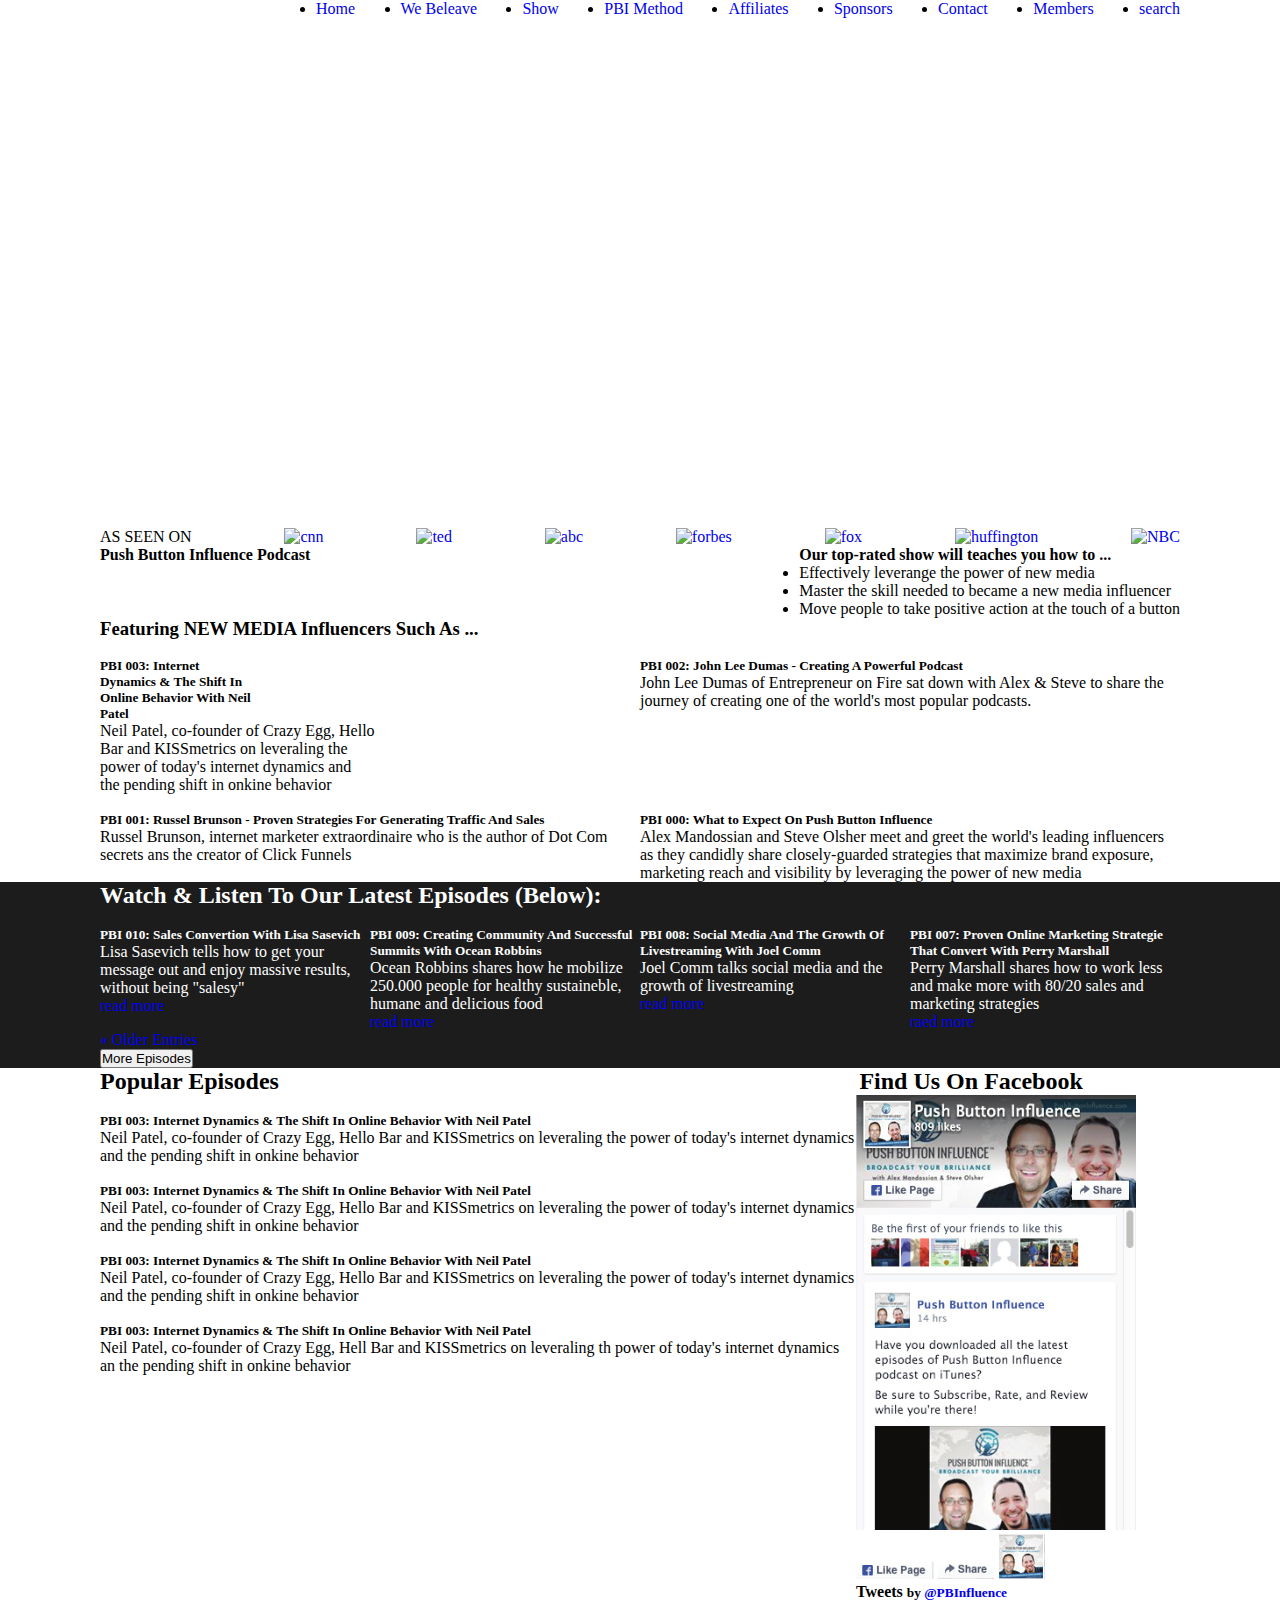
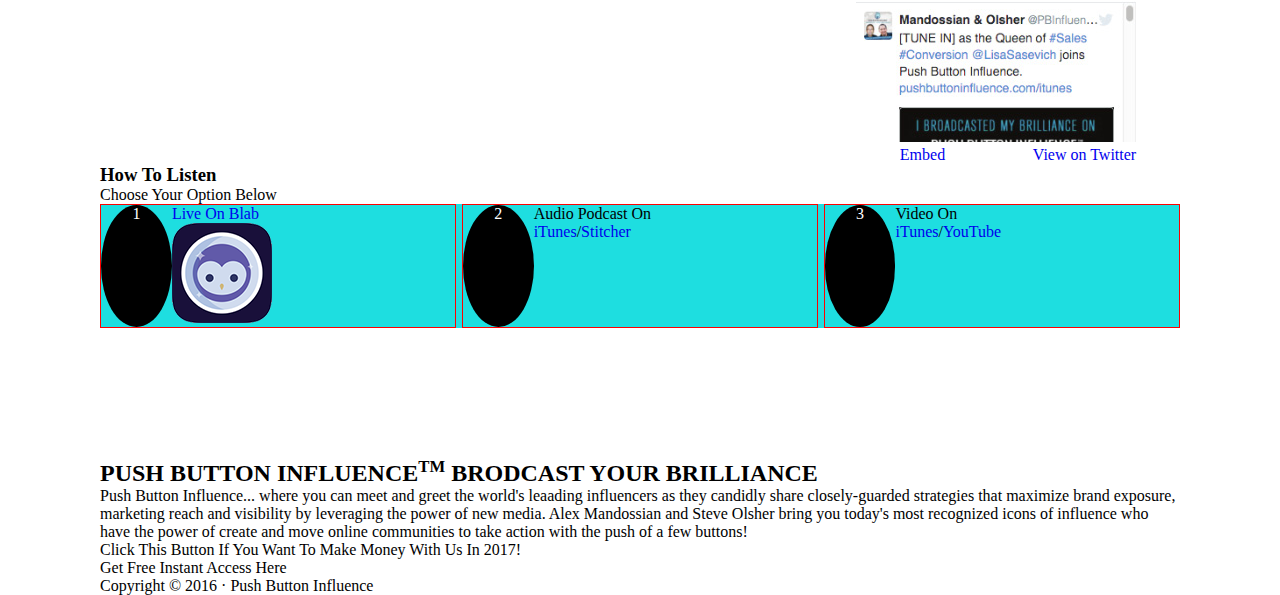
==== index2.html @ 7132d833 "add style" ====
<!DOCTYPE html>
<html lang="en">
<head>
	<meta charset="UTF-8">
	<link rel="stylesheet" href="style2.css">
	<title>Authority Website</title>
</head>
<body>
	<div class="main-wrapper">
		<!-- NAVBAR BEGIN -->
		<nav class="nav-header">
			<div class="nav-fix">
				<div class="container nav-rel">
					<div class="nav-cont">
						<div class="nav-logo">
							<a class="nav-log" href="#">
								<img src="img/png/logo.png" alt="">
							</a>
						</div>
						<ul class="nav-list">
							<li>
								<a href="#">
									Home
								</a>
							</li>
							<li>
								<a href="#">
									We Beleave
								</a>
							</li>
							<li>
								<a href="#">
									Show
								</a>
							</li>
							<li>
								<a href="#">
									PBI Method
								</a>
							</li>
							<li>
								<a href="#">
									Affiliates
								</a>
							</li>
							<li>
								<a href="#">
									Sponsors
								</a>
							</li>
							<li>
								<a href="#">
									Contact
								</a>
							</li>
							<li>
								<a href="#">
									Members
								</a>
							</li>
							<li>
								<a href="#">
									search
								</a>
							</li>
						</ul>
					</div>
				</div>
			</div>
		</nav>
		<!-- NAVBAR END -->


		<!-- HEADER BEGIN -->
		<header>
			

			<!-- MAIN HEADER Begin -->
			
			<section class="header-main">
				<div class="banner">
					<div class="container">
						<div class="header jumbo">
							<h2>
								Get Your Head Start Here!
							</h2>
							<p>
								Download Your 2016 NEW MEDIA INFLUENCER <br>
								Glossary of Terms at $0 (It will sell for $47!)
							</p>
							<span class="header-button">
								<a href="#" class="header-button-link">
									<span class="head-butt">
										Get Free Instant Access Here
									</span>
								</a>
							</span>
						</div>
					</div>
				</div>
			</section>
			<!-- MAIN HEADER END -->
			
		</header>
		<!-- HEADER End -->

		<!-- MAIN BEGIN -->

		<!-- CREDIBILITY Begin -->
		<section class="credibility">
			<div class="container">
				<ul class="cred-list">
					<li>
						AS SEEN ON
					</li>
					<li>
						<a href="#">
							<img src="img/png/cnn.png" alt="cnn">
						</a>
					</li>
					<li>
						<a href="#">
							<img src="img/png/TED.png" alt="ted">
						</a>
					</li>
					<li>
						<a href="#">
							<img src="img/png/ABC.png" alt="abc">
						</a>
					</li>
					<li>
						<a href="#">
							<img src="img/png/forbes.png" alt="forbes">
						</a>
					</li>
					<li>
						<a href="#">
							<img src="img/png/fox.png" alt="fox">
						</a>
					</li>
					<li>
						<a href="#">
							<img src="img/png/huffington.png" alt="huffington">
						</a>
					</li>
					<li>
						<a href="#">
							<img src="img/png/nbc.png" alt="NBC">
						</a>
					</li>
				</ul>
			</div>
		</section>

		<!-- CREDIBILITY END -->

		<!-- SUBSCRIBE BEGIN -->

		<section class="subscribe">
			<div class="container">
				<div class="subscribe-half">
					<h4>
						Push Button Influence Podcast
					</h4>
					<div class="subscribe-media">
						<div class="subscribe-itunes">					
							<a href="#"><img src="img/itunes.jpg" alt=""></a>
						</div>
						<div class="subscribe-stitcher">
							<a href="#"><img src="img/andriod-1.jpg" alt=""></a>
						</div>
					</div>
				</div>
				<div class="subscribe-means">
					<h4>
						Our top-rated show will teaches you how to ...
					</h4>
					<ul>
						<li>Effectively leverange the power of new media</li>
						<li>Master the skill needed to became a new media influencer</li>
						<li>Move people to take positive action at the touch of a button</li>
					</ul>
				</div>
			</div>	
		</section>

		<!-- SUBSCRIBE BEGIN -->
		
		<!-- Featured Guests BEGIN -->
		<section class="guest">
			<div class="container">
				<h3>
					Featuring NEW MEDIA Influencers Such As ...
				</h3>
				<div class="guest-row">
					<article class="feature-info">
						<div class="photo">
							<img src="img/png/NeilPatel003_232x162.png" alt="">
						</div>
						<div class="feature-about">
							<h5 class="feature-title">
								PBI 003: Internet <br>
								Dynamics &#38; The Shift In <br>
								Online Behavior With Neil <br>
								Patel
							</h5>
							<p>
								Neil Patel, co-founder of Crazy Egg, Hello<br>
								Bar and KISSmetrics on leveraling the<br>
								power of today's internet dynamics and<br>
								the pending shift in onkine behavior
							</p>
						</div>
					</article>
					<article class="feature-info">
						<div class="photo">
							<img src="img/png/johnleedumas_232x162.png" alt="">
						</div>
						<div class="feature-about">
							<h5 class="feature-title">
								PBI 002: John Lee Dumas - Creating A Powerful Podcast
							</h5>
							<p>
								John Lee Dumas of Entrepreneur on Fire sat down with Alex &#38; Steve to share the journey of creating one of the world's most popular podcasts.
							</p>
						</div>
					</article>
					<article class="feature-info">
						<div class="photo">
							<img src="img/png/RussellBrunson_232x162.png" alt="">
						</div>
						<div class="feature-about">
							<h5 class="feature-title">
								PBI 001: Russel Brunson - Proven Strategies For Generating Traffic And Sales
							</h5>
							<p>
								Russel Brunson, internet marketer extraordinaire who is the author of Dot Com secrets ans the creator of Click Funnels
							</p>
						</div>
					</article>
					<article class="feature-info">
						<div class="photo">
							<img src="img/png/guest_000.png" alt="">
						</div>
						<div class="feature-about">
							<h5 class="feature-title">
								PBI 000: What to Expect On Push Button Influence
							</h5>
							<p>
								Alex Mandossian and Steve Olsher meet and greet the world's leading influencers as they candidly share closely-guarded strategies that maximize brand exposure, marketing reach and visibility by leveraging the power of new media
							</p>
						</div>
					</article>
				</div>
			</div>
		</section>
		<!-- Featured Guests END -->

		<!-- Latest Episodes BEGIN -->
		<section class="episodes">
			<div class="container">
				<h2 class="episodes-main">
					Watch &#38; Listen To Our Latest Episodes (Below):
				</h2>
				<div class="episodes-wrapper">
					<div class="episodes-about">
						<div class="episodes-photo">
							<img src="img/lisasasevich_232x162.png" alt="">
						</div>
						<h5 class="episodes-title">
							PBI 010: Sales Convertion With Lisa Sasevich
						</h5>
						<p>
							Lisa Sasevich tells how to get your message out and enjoy massive results, without being "salesy"<br>
							<span><a href="#">read more</a></span>
						</p>
					</div>
					<div class="episodes-about">
						<div class="episodes-photo">
							<img src="img/oceanrobbins_232x162.png" alt="">
						</div>
						<h5 class="episodes-title">
							PBI 009: Creating Community And Successful Summits With Ocean Robbins
						</h5>
						<p>
							Ocean Robbins shares how he mobilize 250.000 people for healthy sustaineble, humane and delicious food<br>
							<span>
								<a href="#">read more</a>
							</span>
						</p>
					</div>
					<div class="episodes-about">
						<div class="episodes-photo">
							<img src="img/joelcomm_232x162.png" alt="">
						</div>
						<h5 class="episodes-title">
							PBI 008: Social Media And The Growth Of Livestreaming With Joel Comm
						</h5>
						<p>
							Joel Comm talks social media and the growth of livestreaming<br>
							<span>
								<a href="#">read more</a>
							</span>
						</p>
					</div>
					<div class="episodes-about">
						<div class="episodes-photo">
							<img src="img/perrymarshall-1.jpg" alt="">
						</div>
						<h5 class="episodes-title">
							PBI 007: Proven Online Marketing Strategie That Convert With Perry Marshall
						</h5>
						<p>
							Perry Marshall shares how to work less and make more with 80/20 sales and marketing strategies<br>
							<span>
								<a href="#">raed more</a>
							</span>
						</p>
					</div>
				</div>
				<div class="episodes-old">
					<a href="#">&laquo; Older Entries</a>
				</div>
				<div class="episodes-button">
					<button class="episodes-btn">More Episodes</button>
				</div>
			</div>
		</section>
		<!-- Latest Episodes END -->

		<!-- Popular Episodes BEGIN -->
		<section class="popular">
			<div class="container">
				<header class="popular-header">
					<h2>
						Popular Episodes
					</h2>
					<h2>
						Find Us On Facebook
					</h2>	
				</header>
				<div class="popular-wrapper">
					<div class="popular-info">
						<article class="popular-art">
							<img class="popular-photo" src="img/png/RussellBrunson_232x162.png" alt="">
							<div class="popular-about">
								<h5 class="popular-title">
									PBI 003: Internet Dynamics &#38; The Shift In Online Behavior With Neil Patel
								</h5>
								<p>
									Neil Patel, co-founder of Crazy Egg, Hello Bar and KISSmetrics on leveraling the power of today's internet dynamics and the pending shift in onkine behavior
								</p>
							</div>
						</article>
						<article>
							<img class="popular-photo" src="img/png/johnleedumas_232x162.png" alt="">
							<div class="popular-about">
								<h5 class="popular-title">
									PBI 003: Internet  Dynamics &#38; The Shift In  Online Behavior With Neil  Patel
								</h5>
								<p>
									Neil Patel, co-founder of Crazy Egg, Hello Bar and KISSmetrics on leveraling the power of today's internet dynamics and the pending shift in onkine behavior
								</p>
							</div>
						</article>
						<article>
							<img class="popular-photo" src="img/png/NeilPatel003_232x162.png" alt="">
							<div class="popular-about">
								<h5 class="popular-title">
									PBI 003: Internet  Dynamics &#38; The Shift In  Online Behavior With Neil  Patel
								</h5>
								<p>
									Neil Patel, co-founder of Crazy Egg, Hello Bar and KISSmetrics on leveraling the power of today's internet dynamics and the pending shift in onkine behavior
								</p>
							</div>
						</article>
						<article>
							<img class="popular-photo" src="img/png/guest_000.png" alt="">
							<div class="popular-about">
								<h5 class="popular-title">
									PBI 003: Internet	Dynamics &#38; The Shift In	Online Behavior With Neil	Patel
								</h5>
								<p>
									Neil Patel, co-founder of Crazy Egg, Hell	Bar and KISSmetrics on leveraling th	power of today's internet dynamics an	the pending shift in onkine behavior
								</p>
							</div>
						</article>
					</div>
					<div class="popular-social">
						<div class="social-facebook">

							<img src="img/social-fb.jpg" alt="us on facebook">
							<a id="like" href="#">
								<img src="img/social-like-fb.jpg" alt="like us on fb">
							</a>
							<a id="share" href="#">
								<img src="img/social-share-fb.jpg" alt="share on fb">
							</a>
							<a id="us" href="#">
								<img src="img/social-us-fb.jpg" alt="contact us on fb">
							</a>
						</div>
						<div class="social-twitter">
							<h4>
								Tweets <small>by <a href="#">&#64;PBInfluence</a></small>
							</h4>
							<img src="img/social-twt.jpg" alt="">
						</div>
						<div class="popular-footer">
							<div class="footer-left">
								<a href="#">Embed</a>
							</div>
							<div class="footer-right">
								<a href="#">View on Twitter</a>
							</div>
						</div>
					</div>
				</div>
			</div>
		</section>
		<!-- Popular Episodes END -->

		<!-- Consume Section BEGIN -->
		<section class="consume">
			<div class="container">
				<div class="consume-header">
					<h3>
						How To Listen
					</h3>
					<p>
						Choose Your Option Below
					</p>
				</div>
				<div class="consume-wrapper">
					<div class="consume-widget">
						<div class="consume-number">
							1
						</div>
						<div class="consume-media">
							<a href="#">
								<p>
									Live On Blab
								</p>
								<div class="consume-link">
									<img src="img/png/blab-icon.png" alt="">
								</div>
							</a>
						</div>
					</div>
					<div class="consume-widget">
						<div class="consume-number">
							2
						</div>
						<div class="consume-media">
							<p>
								Audio Podcast On<br>
								<a href="#">iTunes</a>/<a href="#">Stitcher</a>
							</p>
							<div class="consume-link">
								
							</div>
						</div>
					</div>
					<div class="consume-widget">
						<div class="consume-number">
							3
						</div>
						<div class="consume-media">
							<p>
								Video On<br>
								<a href="#">iTunes</a>/<a href="#">YouTube</a>
							</p>
							<div class="consume-link">
								
							</div>
						</div>
					</div>
				</div>
			</div>
		</section>

		<!-- Consume Section END -->

		<!-- Epilogue Footer Begin -->
		<footer class="footer-main">
			<div class="container footer-container">
				<div class="row footer-row">
					<div class="footer-wrap">
						<div class="footer-icon">
							
						</div>
						<h2 class="footer-logo">
							PUSH BUTTON INFLUENCE<sup><small>TM</small></sup>
							BRODCAST YOUR BRILLIANCE
						</h2>
						<p>
							Push Button Influence... where you can meet and greet the world's leaading influencers as they candidly share closely-guarded strategies that maximize brand exposure, marketing reach and visibility by leveraging the power of new media. Alex Mandossian and Steve Olsher bring you today's most recognized icons of influence who have the power of create and move online communities to take action with the push of a few buttons!
						</p>
					</div>
					<div class="footer-wrap">
						<p>
							Click This Button If You Want To Make Money With Us In 2017!
						</p>
						<div class="footer-btn">
							Get Free Instant Access Here
						</div>
					</div>
				</div>


				<!-- Legalese BEGIN -->

				<div class="legalese">
					<p>
						Copyright &copy; 2016 &middot; Push Button Influence
					</p>
				</div>

				<!-- Legalese BEGIN -->
			</div>
		</footer>
		<!-- Epilogue Footer END -->

		<!-- MAIN END -->

		<!-- FOOTER BEGIN -->

		<!-- FOOTER BEGIN -->

	</div>
	
</body>
</html>
---- style2.css ----
/*   "Open Sans", Arial, sans-serif;  */

*{
	margin: 0;
	padding: 0;
	box-sizing: border-box;
}
body{
	background-color: #fff;
}
a{
	text-decoration: none;
}

.nav-logo img{
	height: 85px;
}
.nav-cont{
	list-style: none;
	display: flex;
	flex-wrap: wrap;
	justify-content: space-between;
}
.nav-list{
	width: 80%;
	display: flex;
	flex-wrap: wrap;
	justify-content: space-between;
}

.container{
	max-width: 1080px;
	margin: 0 auto;
}
.banner{
	height: 510px;
	background: url(img/banner-3-1.jpg) no-repeat;
	background-size: cover;
	color: #fff;
}
.header-button-link{
	color: #fff;
	text-decoration: none;
}



.cred-list{
	list-style: none;
	display: flex;
	flex-wrap: wrap;
	justify-content: space-between;
}




.subscribe .container{
	display: flex;
	flex-wrap: wrap;
	justify-content: space-between;
}

.subscribe-half{
	width: 50%;
}
.subscribe-media{
	display: flex;
	flex-wrap: wrap;
	justify-content: space-around;
}

.guest-row{
	display: flex;
	flex-wrap: wrap;
}
section .feature-info{
	width: 50%;
}

.episodes{
	background-color: #1c1c1c;
	color: #fff;
}

.episodes-wrapper{
	display: flex;
	flex-wrap: wrap;
}
.episodes-about{
	width: 25%;
}





.popular-header{
	display: flex;
	flex-wrap: wrap;
	justify-content: space-between;
	width: 91%;
}
.popular-wrapper{
	display: flex;
	flex-wrap: wrap;
	justify-content: space-between;
}
.popular-info{
	width: 70%;
}
.popular-social{
	width: 30%;
}
.popular-footer{
	display: flex;
	flex-wrap: wrap;
	justify-content: space-around;
}



.consume{
	height: 290px;
}
.consume-wrapper{
	background-color: #1EDEE0;
	display: flex;
	flex-wrap: wrap;
	justify-content: space-between;
}
.consume-widget{
	border: 1px solid red;
	width: 33%;
	display: flex;
	flex-wrap: wrap;
}
.consume-number{
	width: 20%;
	border-radius: 50%;
	background-color: #000;
	text-align: center;
	color: #fff;
}
.consume-media{
	width: 80%;
}
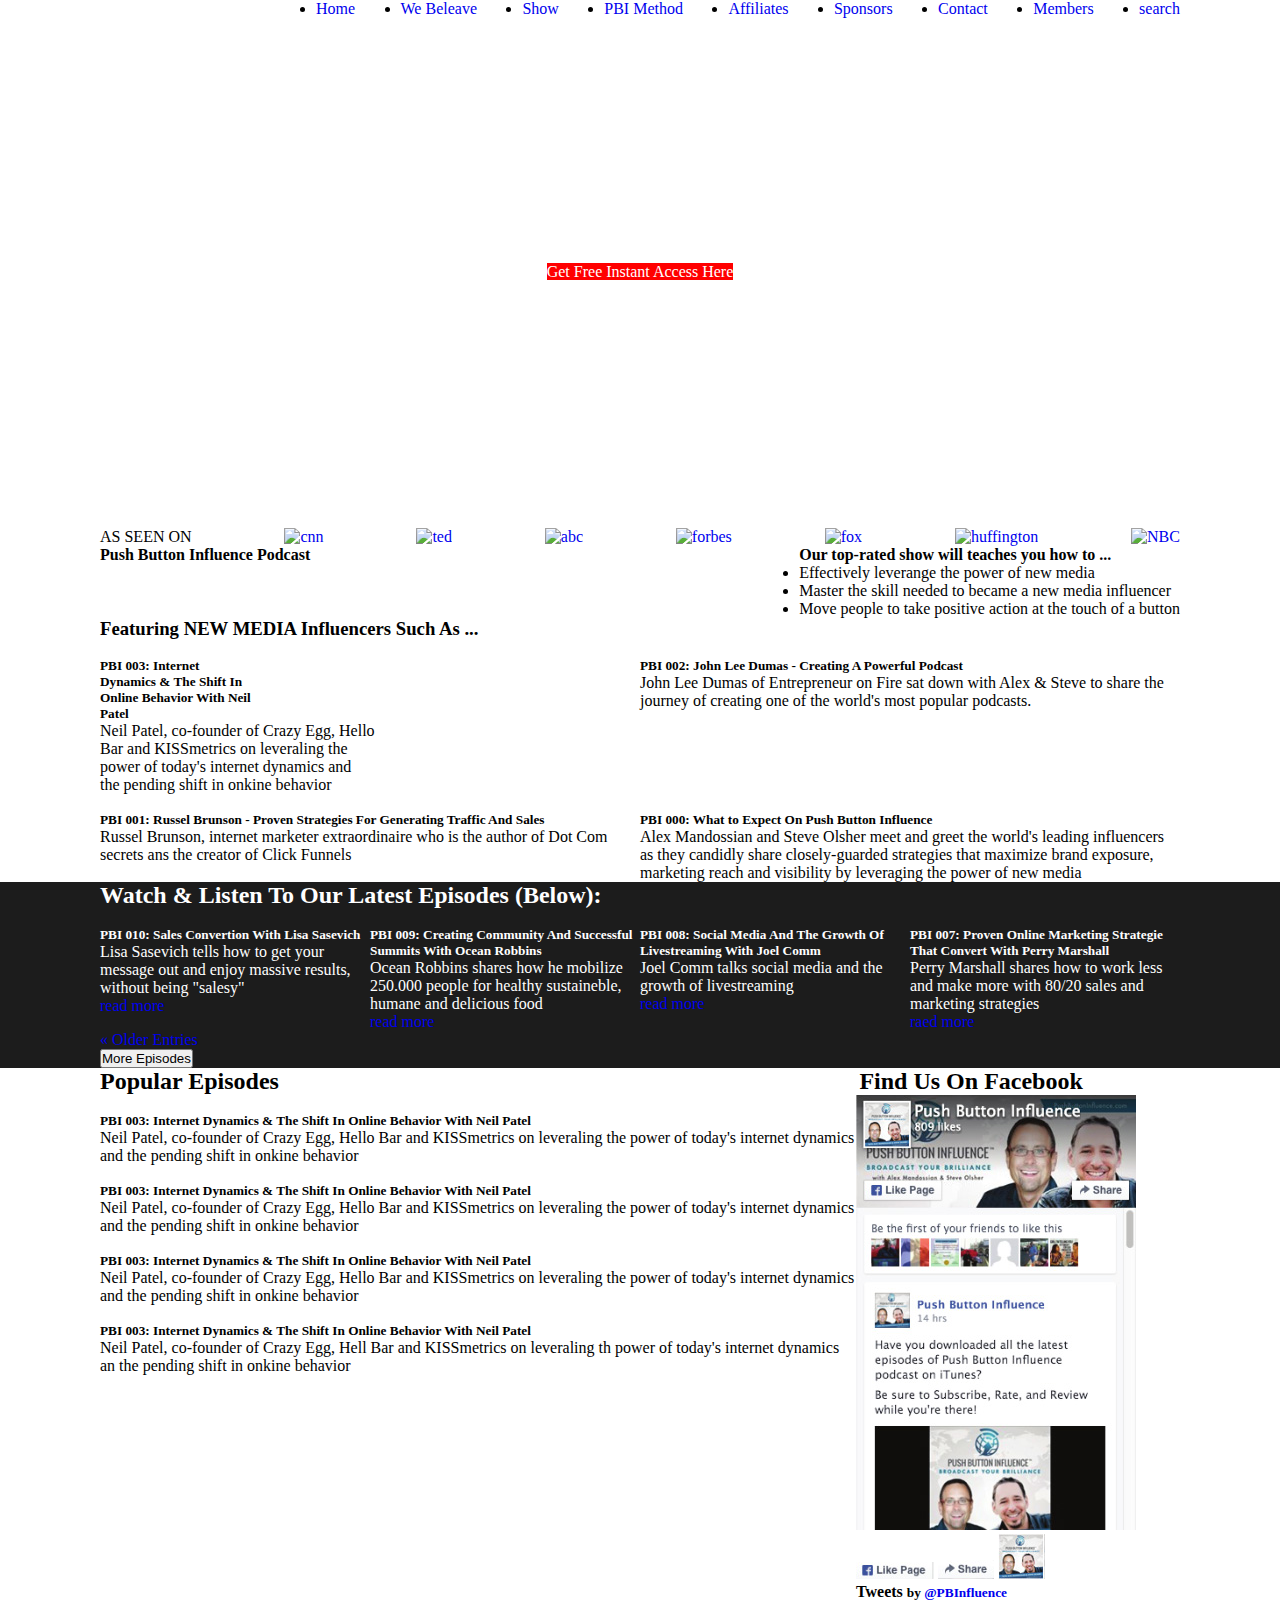
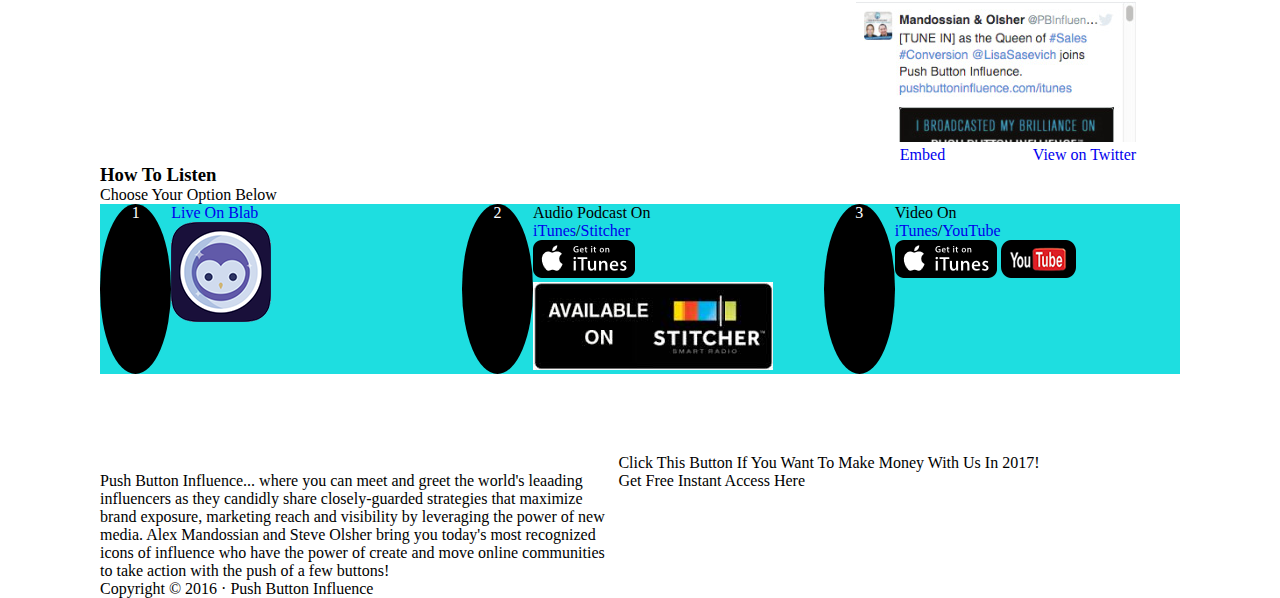
==== commit 2aca03e8: "add styles" ====
--- a/index2.html
+++ b/index2.html
@@ -80,7 +80,7 @@
 			<section class="header-main">
 				<div class="banner">
 					<div class="container">
-						<div class="header jumbo">
+						<div class="header-jumbo">
 							<h2>
 								Get Your Head Start Here!
 							</h2>
@@ -442,7 +442,7 @@
 									Live On Blab
 								</p>
 								<div class="consume-link">
-									<img src="img/png/blab-icon.png" alt="">
+									<img src="img/png/blab-icon.png" alt="blab">
 								</div>
 							</a>
 						</div>
@@ -457,7 +457,8 @@
 								<a href="#">iTunes</a>/<a href="#">Stitcher</a>
 							</p>
 							<div class="consume-link">
-								
+								<img src="img/png/itunes (1).png" alt="itunes">
+								<img src="img/png/stitcher.jpg" alt="stitcher">
 							</div>
 						</div>
 					</div>
@@ -471,7 +472,8 @@
 								<a href="#">iTunes</a>/<a href="#">YouTube</a>
 							</p>
 							<div class="consume-link">
-								
+								<img src="img/png/itunes (1).png" alt="itunes">
+								<img src="img/png/youtube1.png" alt="youtube">
 							</div>
 						</div>
 					</div>
@@ -484,15 +486,11 @@
 		<!-- Epilogue Footer Begin -->
 		<footer class="footer-main">
 			<div class="container footer-container">
-				<div class="row footer-row">
+				<div class="footer-row">
 					<div class="footer-wrap">
 						<div class="footer-icon">
-							
-						</div>
-						<h2 class="footer-logo">
-							PUSH BUTTON INFLUENCE<sup><small>TM</small></sup>
-							BRODCAST YOUR BRILLIANCE
-						</h2>
+							<img src="img/png/logo.png" alt="">							
+						</div>
 						<p>
 							Push Button Influence... where you can meet and greet the world's leaading influencers as they candidly share closely-guarded strategies that maximize brand exposure, marketing reach and visibility by leveraging the power of new media. Alex Mandossian and Steve Olsher bring you today's most recognized icons of influence who have the power of create and move online communities to take action with the push of a few buttons!
 						</p>
--- a/style2.css
+++ b/style2.css
@@ -42,6 +42,22 @@
 	color: #fff;
 	text-decoration: none;
 }
+.banner{
+	text-align: center;
+}
+.header-jumbo{
+	padding-top: 150px;
+}
+.header-jumbo h2{
+	  font-weight: 300;
+    font-size: 46px;
+}
+
+.header-jumbo p{
+	  font-size: 18px;
+    font-weight: 400;
+}
+
 
 
 
@@ -51,7 +67,9 @@
 	flex-wrap: wrap;
 	justify-content: space-between;
 }
-
+.header-jumbo a{
+	background-color: red;
+}
 
 
 
@@ -130,7 +148,6 @@
 	justify-content: space-between;
 }
 .consume-widget{
-	border: 1px solid red;
 	width: 33%;
 	display: flex;
 	flex-wrap: wrap;
@@ -144,4 +161,25 @@
 }
 .consume-media{
 	width: 80%;
+}
+
+
+
+
+
+
+
+
+
+.footer-row{
+	display: flex;
+	flex-wrap: wrap;
+}
+.footer-wrap{
+	width: 48%;
+}
+
+.footer-row img{
+	padding: 5px 10px;
+	width: 100%;
 }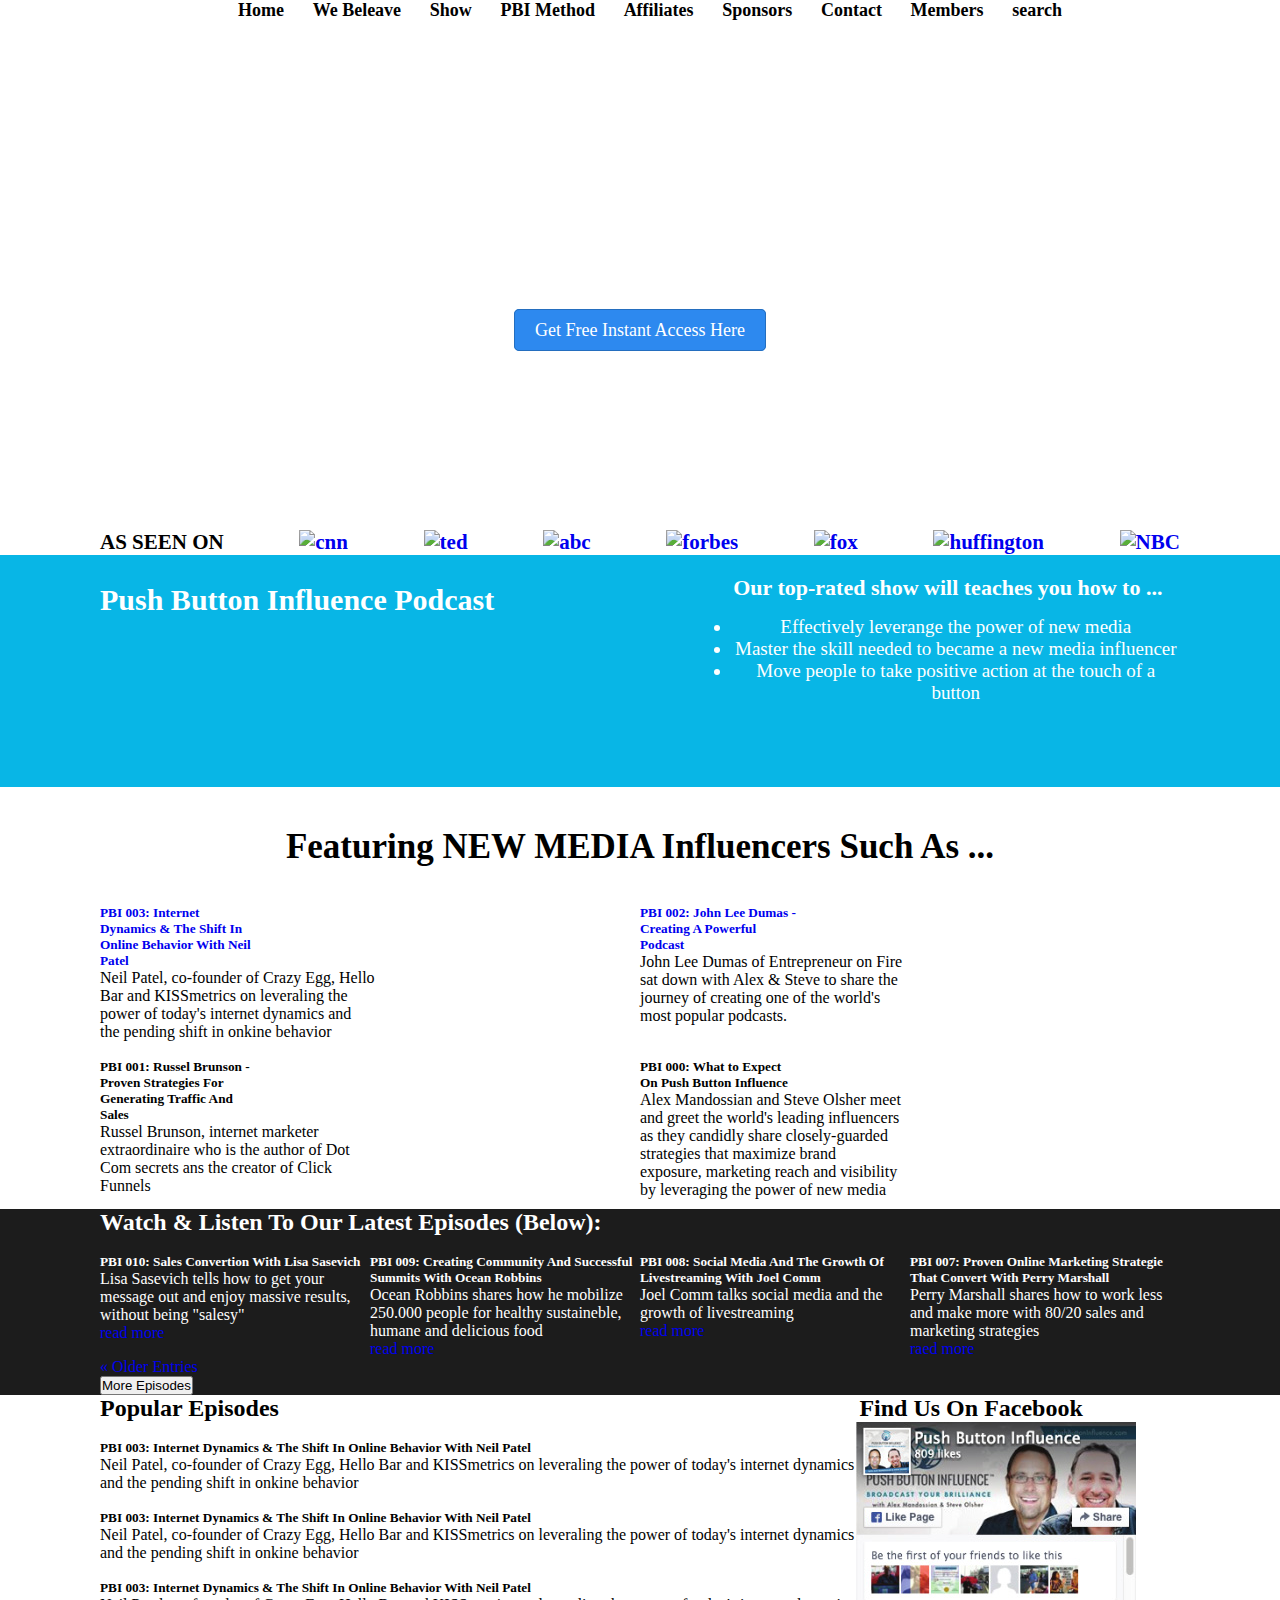
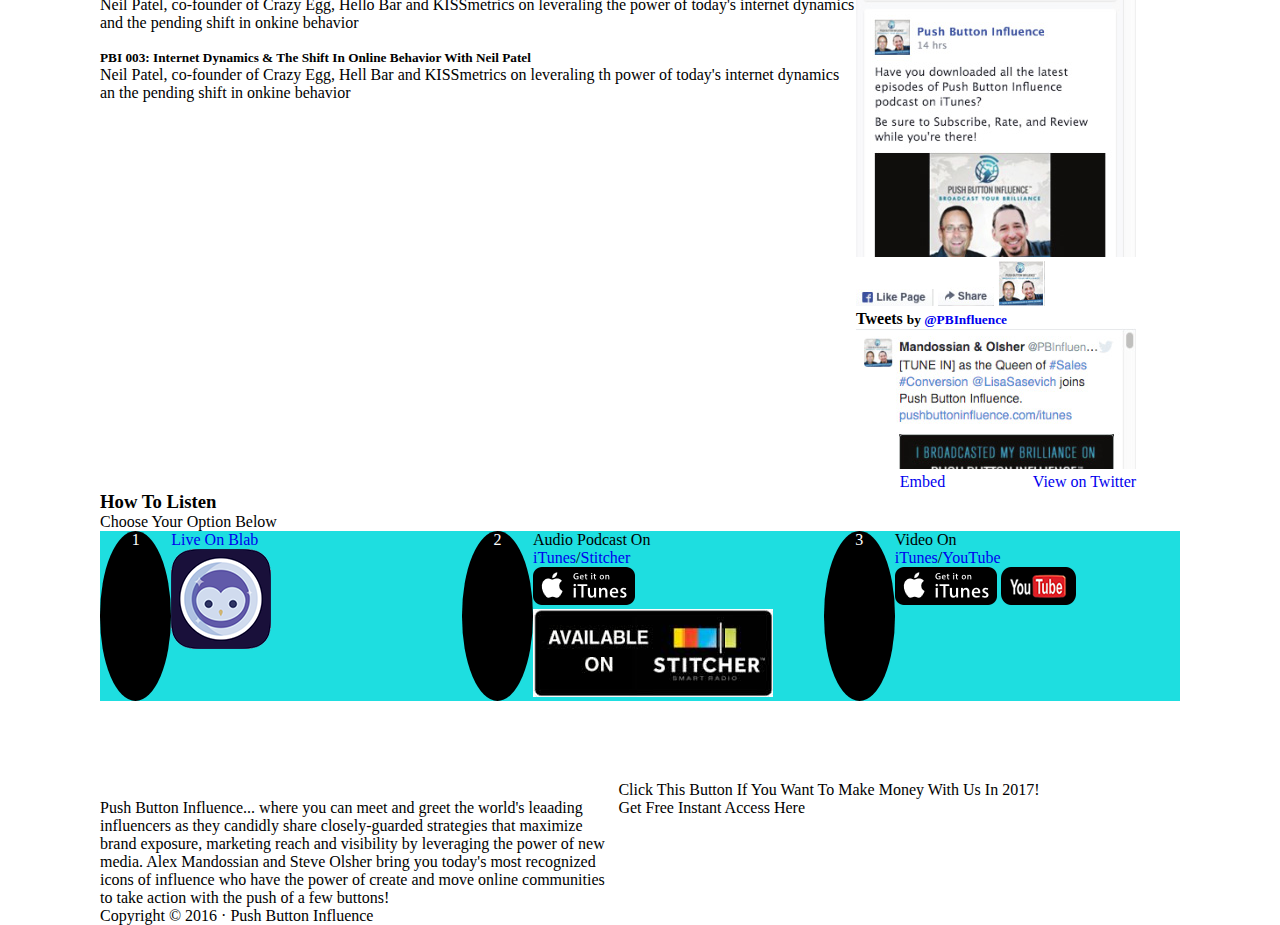
==== commit a38c5819: "add styles" ====
--- a/index2.html
+++ b/index2.html
@@ -159,7 +159,7 @@
 		<section class="subscribe">
 			<div class="container">
 				<div class="subscribe-half">
-					<h4>
+					<h4 class="">
 						Push Button Influence Podcast
 					</h4>
 					<div class="subscribe-media">
@@ -199,10 +199,10 @@
 						</div>
 						<div class="feature-about">
 							<h5 class="feature-title">
-								PBI 003: Internet <br>
-								Dynamics &#38; The Shift In <br>
-								Online Behavior With Neil <br>
-								Patel
+								<a href="#">PBI 003: Internet<br>
+								Dynamics &#38; The Shift In<br>
+								Online Behavior With Neil<br>
+								Patel</a>
 							</h5>
 							<p>
 								Neil Patel, co-founder of Crazy Egg, Hello<br>
@@ -218,10 +218,17 @@
 						</div>
 						<div class="feature-about">
 							<h5 class="feature-title">
-								PBI 002: John Lee Dumas - Creating A Powerful Podcast
+								<a href="#">
+									PBI 002: John Lee Dumas -<br>
+								Creating A Powerful<br>
+								Podcast
+								</a>
 							</h5>
 							<p>
-								John Lee Dumas of Entrepreneur on Fire sat down with Alex &#38; Steve to share the journey of creating one of the world's most popular podcasts.
+								John Lee Dumas of Entrepreneur on Fire<br>
+								sat down with Alex &#38; Steve to share the<br>
+								journey of creating one of the world's<br>
+								most popular podcasts.
 							</p>
 						</div>
 					</article>
@@ -231,10 +238,16 @@
 						</div>
 						<div class="feature-about">
 							<h5 class="feature-title">
-								PBI 001: Russel Brunson - Proven Strategies For Generating Traffic And Sales
+								PBI 001: Russel Brunson -<br>
+								Proven Strategies For<br>
+								Generating Traffic And<br>
+								Sales
 							</h5>
 							<p>
-								Russel Brunson, internet marketer extraordinaire who is the author of Dot Com secrets ans the creator of Click Funnels
+								Russel Brunson, internet marketer <br>
+								extraordinaire who is the author of Dot <br>
+								Com secrets ans the creator of Click <br>
+								Funnels
 							</p>
 						</div>
 					</article>
@@ -244,10 +257,16 @@
 						</div>
 						<div class="feature-about">
 							<h5 class="feature-title">
-								PBI 000: What to Expect On Push Button Influence
+								PBI 000: What to Expect <br>
+								On Push Button Influence
 							</h5>
 							<p>
-								Alex Mandossian and Steve Olsher meet and greet the world's leading influencers as they candidly share closely-guarded strategies that maximize brand exposure, marketing reach and visibility by leveraging the power of new media
+								Alex Mandossian and Steve Olsher meet <br>
+								and greet the world's leading influencers <br>
+								as they candidly share closely-guarded <br>
+								strategies that maximize brand <br>
+								exposure, marketing reach and visibility <br>
+								by leveraging the power of new media
 							</p>
 						</div>
 					</article>
--- a/style2.css
+++ b/style2.css
@@ -26,7 +26,20 @@
 	display: flex;
 	flex-wrap: wrap;
 	justify-content: space-between;
-}
+	list-style: none;
+	margin: auto;
+	padding-left: 20px;
+}
+.nav-list li{
+	padding: 0 10px;
+	font-size: 18px;
+	line-height: 20px;
+}
+nav a{
+	color: #000;
+	font-weight: 600;
+}
+
 
 .container{
 	max-width: 1080px;
@@ -41,6 +54,7 @@
 .header-button-link{
 	color: #fff;
 	text-decoration: none;
+	font-size: 18px;
 }
 .banner{
 	text-align: center;
@@ -56,38 +70,76 @@
 .header-jumbo p{
 	  font-size: 18px;
     font-weight: 400;
+    margin: 15px 0 40px 0;
+}
+.header-jumbo a{
+	background-color: #2D89EF;
+  border: 1px solid #246ebf;
+  border-radius: 5px;
+  padding: 10px 20px;
+  margin-top: 20px;
 }
 
 
 
 
 .cred-list{
+	font-size: 21px;
+	font-weight: bold;
 	list-style: none;
 	display: flex;
 	flex-wrap: wrap;
 	justify-content: space-between;
-}
-.header-jumbo a{
-	background-color: red;
-}
-
-
-
+	align-items: center;
+}
+
+
+.subscribe{
+	background-color: #08b6e6;
+	color: #fff;
+
+}
 .subscribe .container{
 	display: flex;
 	flex-wrap: wrap;
 	justify-content: space-between;
+	padding: 20px 0 60px;
 }
 
 .subscribe-half{
 	width: 50%;
 }
+.subscribe-half h4{
+	font-size: 30px;
+	line-height: 50px;
+	margin-bottom: 10px;
+}
+.subscribe-means{
+	font-size: 22px;
+	width: 43%;
+	text-align: center;
+}
+.subscribe-means ul{
+	margin-top: 15px;
+	display: inline-block;
+	padding: 0 0 23px 16px;
+	font-size: 19px;
+}
 .subscribe-media{
 	display: flex;
 	flex-wrap: wrap;
-	justify-content: space-around;
-}
-
+	justify-content: space-between;
+}
+
+
+.guest{
+	padding: 40px 0 10px;
+}
+.guest h3{
+	text-align: center;
+  font-size: 35px;
+  margin-bottom: 20px;
+}
 .guest-row{
 	display: flex;
 	flex-wrap: wrap;
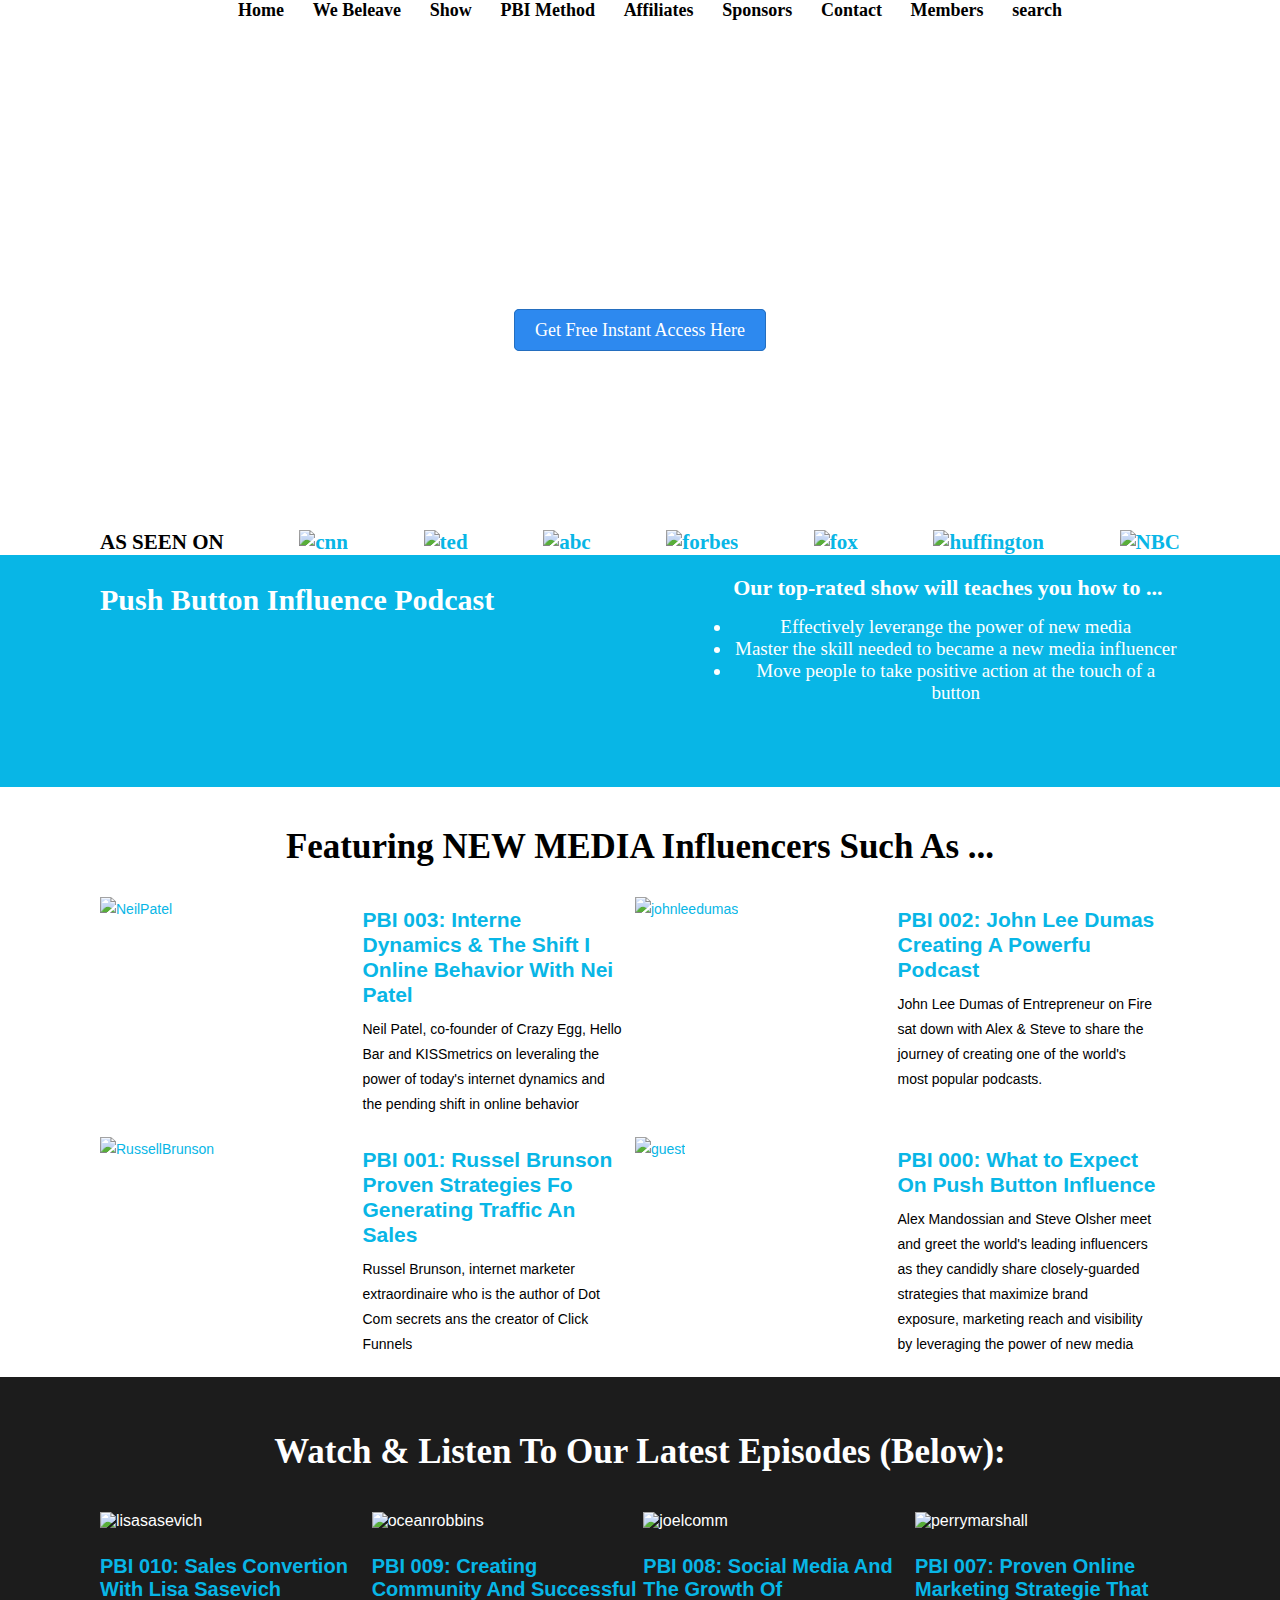
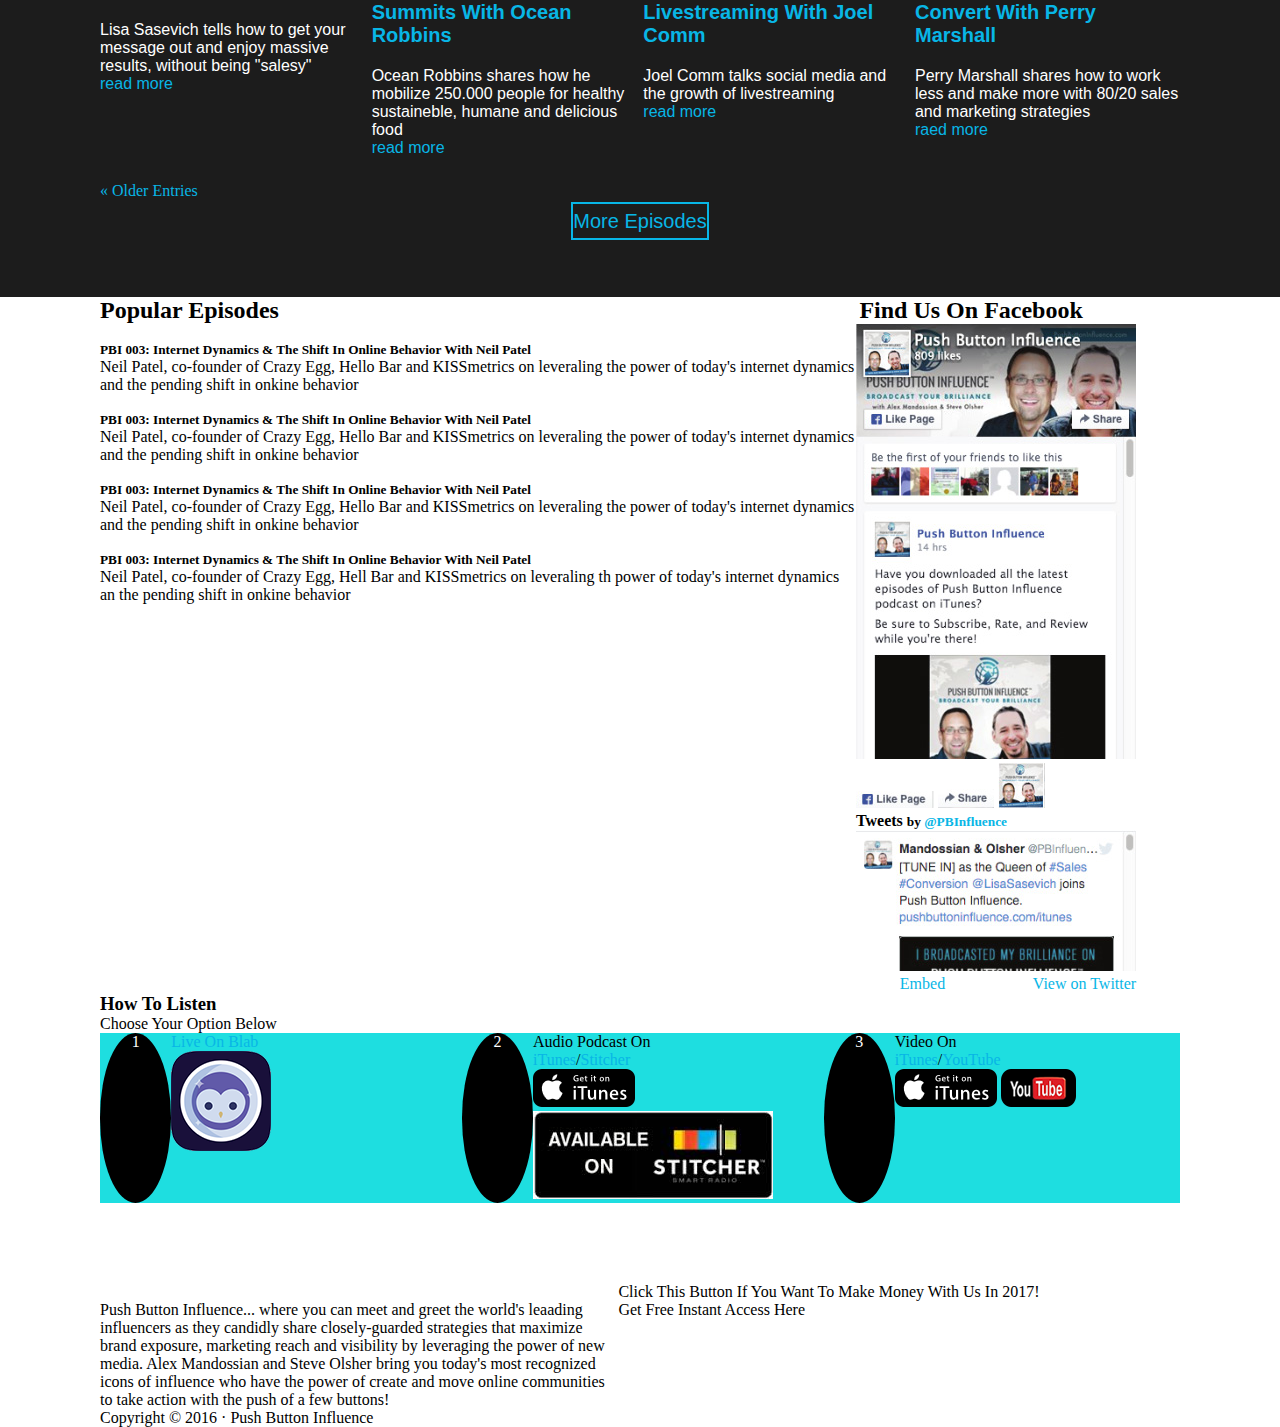
==== commit bc922789: "add styles" ====
--- a/index2.html
+++ b/index2.html
@@ -194,36 +194,40 @@
 				</h3>
 				<div class="guest-row">
 					<article class="feature-info">
-						<div class="photo">
-							<img src="img/png/NeilPatel003_232x162.png" alt="">
-						</div>
-						<div class="feature-about">
-							<h5 class="feature-title">
-								<a href="#">PBI 003: Internet<br>
-								Dynamics &#38; The Shift In<br>
-								Online Behavior With Neil<br>
+						<div class="guest-size photo">
+							<a href="#">
+								<img src="img/png/NeilPatel003_232x162.png" alt="NeilPatel">
+							</a>
+						</div>
+						<div class="guest-size feature-about">
+							<h2 class="feature-title">
+								<a href="#">PBI 003: Interne
+								Dynamics &#38; The Shift I
+								Online Behavior With Nei
 								Patel</a>
-							</h5>
-							<p>
-								Neil Patel, co-founder of Crazy Egg, Hello<br>
-								Bar and KISSmetrics on leveraling the<br>
-								power of today's internet dynamics and<br>
-								the pending shift in onkine behavior
+							</h2>
+							<p>
+								Neil Patel, co-founder of Crazy Egg, Hello
+								Bar and KISSmetrics on leveraling the
+								power of today's internet dynamics and
+								the pending shift in online behavior
 							</p>
 						</div>
 					</article>
 					<article class="feature-info">
-						<div class="photo">
-							<img src="img/png/johnleedumas_232x162.png" alt="">
-						</div>
-						<div class="feature-about">
-							<h5 class="feature-title">
-								<a href="#">
-									PBI 002: John Lee Dumas -<br>
-								Creating A Powerful<br>
+						<div class="guest-size photo">
+							<a href="#">
+								<img src="img/png/johnleedumas_232x162.png" alt="johnleedumas">
+							</a>
+						</div>
+						<div class="guest-size feature-about">
+							<h2 class="feature-title">
+								<a href="#">
+									PBI 002: John Lee Dumas 
+								Creating A Powerfu
 								Podcast
 								</a>
-							</h5>
+							</h2>
 							<p>
 								John Lee Dumas of Entrepreneur on Fire<br>
 								sat down with Alex &#38; Steve to share the<br>
@@ -233,16 +237,20 @@
 						</div>
 					</article>
 					<article class="feature-info">
-						<div class="photo">
-							<img src="img/png/RussellBrunson_232x162.png" alt="">
-						</div>
-						<div class="feature-about">
-							<h5 class="feature-title">
-								PBI 001: Russel Brunson -<br>
-								Proven Strategies For<br>
-								Generating Traffic And<br>
-								Sales
-							</h5>
+						<div class="guest-size photo">
+							<a href="#">
+								<img src="img/png/RussellBrunson_232x162.png" alt="RussellBrunson">
+							</a>
+						</div>
+						<div class="guest-size feature-about">
+							<h2 class="feature-title">
+								<a href="#">
+									PBI 001: Russel Brunson 
+									Proven Strategies Fo
+									Generating Traffic An
+									Sales
+								</a>
+							</h2>
 							<p>
 								Russel Brunson, internet marketer <br>
 								extraordinaire who is the author of Dot <br>
@@ -252,14 +260,18 @@
 						</div>
 					</article>
 					<article class="feature-info">
-						<div class="photo">
-							<img src="img/png/guest_000.png" alt="">
-						</div>
-						<div class="feature-about">
-							<h5 class="feature-title">
-								PBI 000: What to Expect <br>
-								On Push Button Influence
-							</h5>
+						<div class="guest-size photo">
+							<a href="#">
+								<img src="img/png/guest_000.png" alt="guest">
+							</a>
+						</div>
+						<div class="guest-size feature-about">
+							<h2 class="feature-title">
+								<a href="#">
+									PBI 000: What to Expect
+									On Push Button Influence
+								</a>
+							</h2>
 							<p>
 								Alex Mandossian and Steve Olsher meet <br>
 								and greet the world's leading influencers <br>
@@ -284,11 +296,13 @@
 				<div class="episodes-wrapper">
 					<div class="episodes-about">
 						<div class="episodes-photo">
-							<img src="img/lisasasevich_232x162.png" alt="">
-						</div>
-						<h5 class="episodes-title">
-							PBI 010: Sales Convertion With Lisa Sasevich
-						</h5>
+							<img src="img/lisasasevich_232x162.png" alt="lisasasevich">
+						</div>
+						<h2 class="episodes-title">
+							<a href="#">
+								PBI 010: Sales Convertion With Lisa Sasevich
+							</a>
+						</h2>
 						<p>
 							Lisa Sasevich tells how to get your message out and enjoy massive results, without being "salesy"<br>
 							<span><a href="#">read more</a></span>
@@ -296,11 +310,13 @@
 					</div>
 					<div class="episodes-about">
 						<div class="episodes-photo">
-							<img src="img/oceanrobbins_232x162.png" alt="">
-						</div>
-						<h5 class="episodes-title">
-							PBI 009: Creating Community And Successful Summits With Ocean Robbins
-						</h5>
+							<img src="img/oceanrobbins_232x162.png" alt="oceanrobbins">
+						</div>
+						<h2 class="episodes-title">
+							<a href="#">
+								PBI 009: Creating Community And Successful Summits With Ocean Robbins
+							</a>
+						</h2>
 						<p>
 							Ocean Robbins shares how he mobilize 250.000 people for healthy sustaineble, humane and delicious food<br>
 							<span>
@@ -310,11 +326,13 @@
 					</div>
 					<div class="episodes-about">
 						<div class="episodes-photo">
-							<img src="img/joelcomm_232x162.png" alt="">
-						</div>
-						<h5 class="episodes-title">
-							PBI 008: Social Media And The Growth Of Livestreaming With Joel Comm
-						</h5>
+							<img src="img/joelcomm_232x162.png" alt="joelcomm">
+						</div>
+						<h2 class="episodes-title">
+							<a href="#">
+								PBI 008: Social Media And The Growth Of Livestreaming With Joel Comm
+							</a>
+						</h2>
 						<p>
 							Joel Comm talks social media and the growth of livestreaming<br>
 							<span>
@@ -324,11 +342,13 @@
 					</div>
 					<div class="episodes-about">
 						<div class="episodes-photo">
-							<img src="img/perrymarshall-1.jpg" alt="">
-						</div>
-						<h5 class="episodes-title">
-							PBI 007: Proven Online Marketing Strategie That Convert With Perry Marshall
-						</h5>
+							<img src="img/perrymarshall-1.jpg" alt="perrymarshall">
+						</div>
+						<h2 class="episodes-title">
+							<a href="#">
+								PBI 007: Proven Online Marketing Strategie That Convert With Perry Marshall
+							</a>
+						</h2>
 						<p>
 							Perry Marshall shares how to work less and make more with 80/20 sales and marketing strategies<br>
 							<span>
--- a/style2.css
+++ b/style2.css
@@ -10,6 +10,7 @@
 }
 a{
 	text-decoration: none;
+	color: #08b6e6;
 }
 
 .nav-logo img{
@@ -63,21 +64,21 @@
 	padding-top: 150px;
 }
 .header-jumbo h2{
-	  font-weight: 300;
-    font-size: 46px;
+	font-weight: 300;
+	font-size: 46px;
 }
 
 .header-jumbo p{
-	  font-size: 18px;
-    font-weight: 400;
-    margin: 15px 0 40px 0;
+	font-size: 18px;
+	font-weight: 400;
+	margin: 15px 0 40px 0;
 }
 .header-jumbo a{
 	background-color: #2D89EF;
-  border: 1px solid #246ebf;
-  border-radius: 5px;
-  padding: 10px 20px;
-  margin-top: 20px;
+	border: 1px solid #246ebf;
+	border-radius: 5px;
+	padding: 10px 20px;
+	margin-top: 20px;
 }
 
 
@@ -137,30 +138,83 @@
 }
 .guest h3{
 	text-align: center;
-  font-size: 35px;
-  margin-bottom: 20px;
+	font-size: 35px;
+	margin-bottom: 20px;
 }
 .guest-row{
 	display: flex;
 	flex-wrap: wrap;
 }
 section .feature-info{
-	width: 50%;
+	width: calc(50% - 5px);
+	display: flex;
+	flex-wrap: wrap;
+	line-height: 20px;
+}
+.guest-size{
+	width: calc(50% - 5px);
+	padding: 10px 0;
+	font-family: sans-serif;
+	font-size: 14px;
+	line-height: 25px;
+}
+.guest-size h2{
+	font-size: 21px;
+	line-height: 25px;
+	margin: 10px 0;
 }
 
 .episodes{
 	background-color: #1c1c1c;
 	color: #fff;
+	padding: 55px 0;
+}
+.episodes-main{
+	padding-bottom: 15px;
+	font-size: 35px;
+	text-align: center;
 }
 
 .episodes-wrapper{
 	display: flex;
 	flex-wrap: wrap;
-}
+	justify-content: space-between;
+	font-family: sans-serif;
+	padding: 25px 0;
+}
+
 .episodes-about{
-	width: 25%;
-}
-
+	width: calc(25% - 5px);
+}
+.episodes-about h2{
+	font-size: 20px;
+	padding-bottom: 20px;
+}
+.episodes-photo{
+	margin: 0 0 25px 0;
+}
+.episodes-button{
+	text-align: center;
+	color: #08b6e6;
+	border: 2px solid transparent;
+	border-radius: 3px;
+
+}
+.episodes-btn:hover {
+	border: 2px solid transparent;
+}
+
+.episodes-btn{
+	border: 2px solid;
+	color: #08b6e6;
+	background-color: #1c1c1c;
+    font-size: 20px;
+    font-weight: 500;
+    line-height: 1.7em;
+    -webkit-transition: all 0.2s;
+    -moz-transition: all 0.2s;
+    transition: all 0.2s;
+}
 
 
 
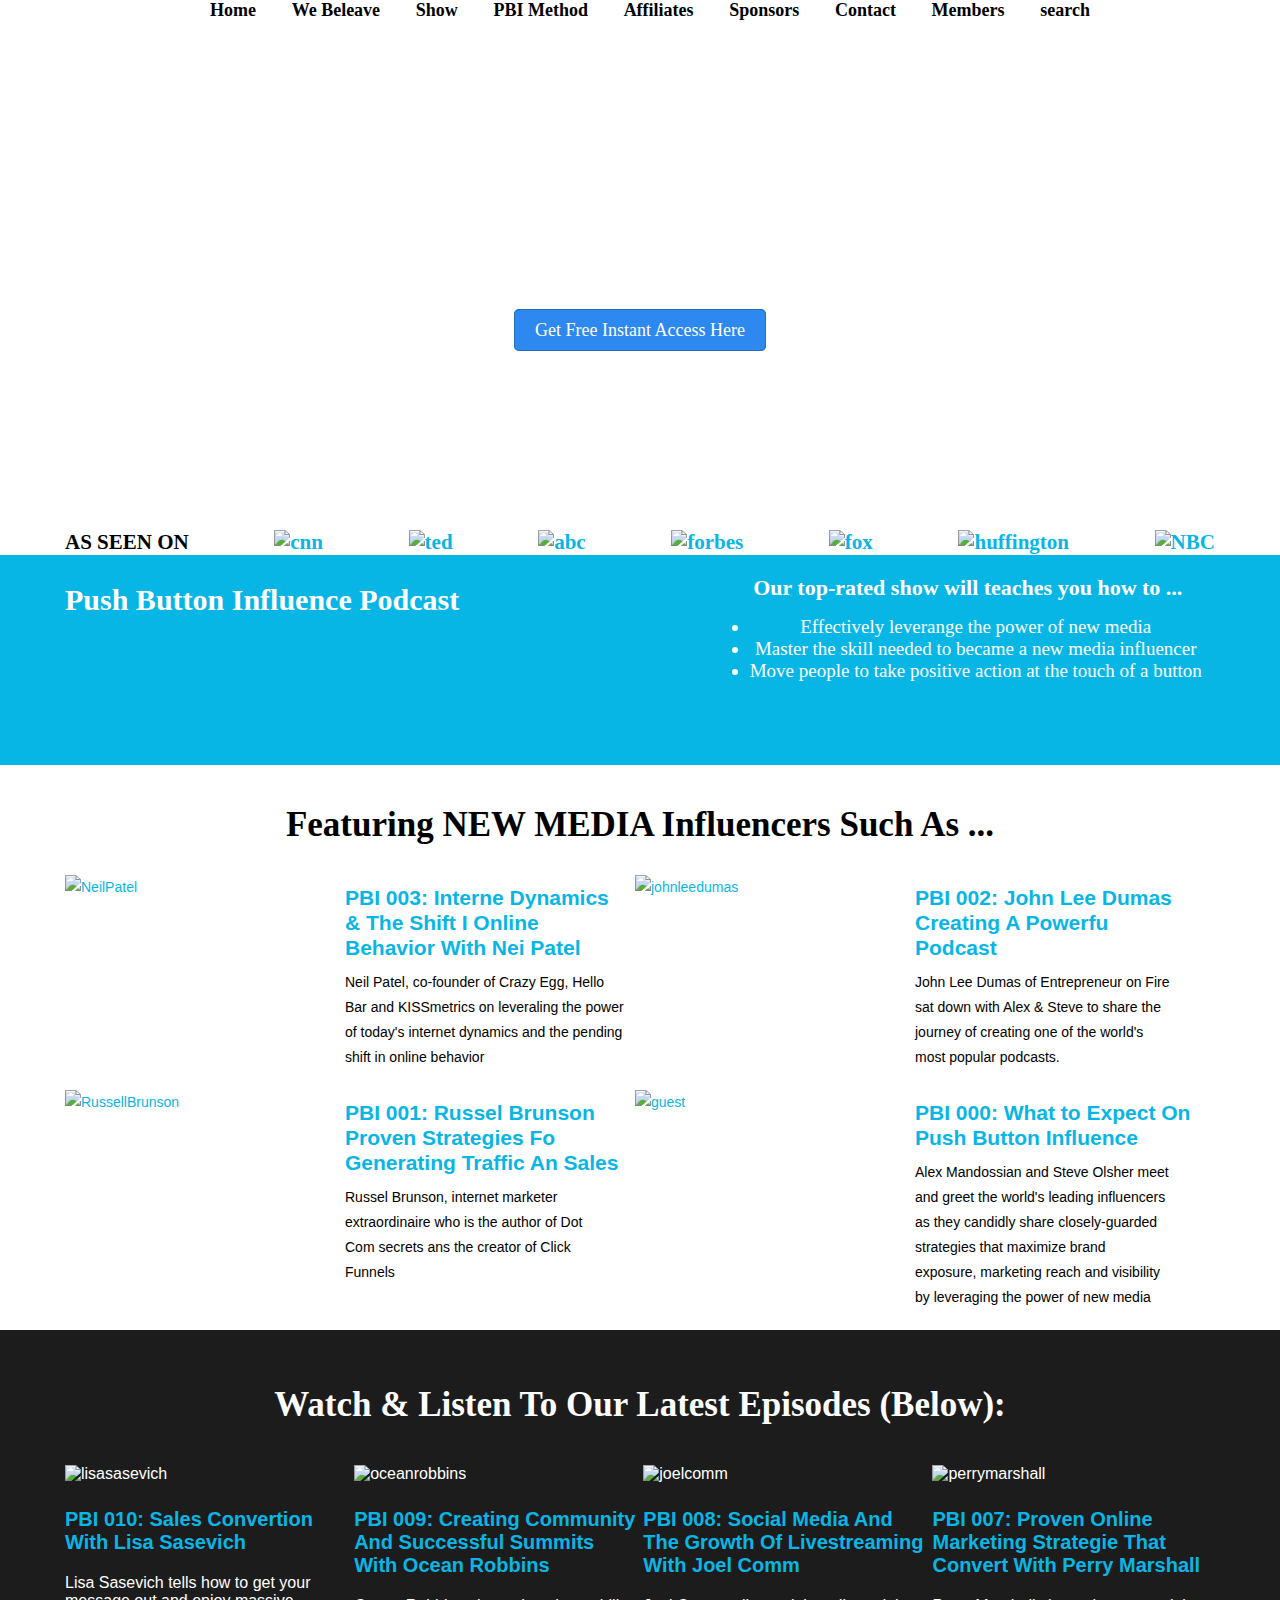
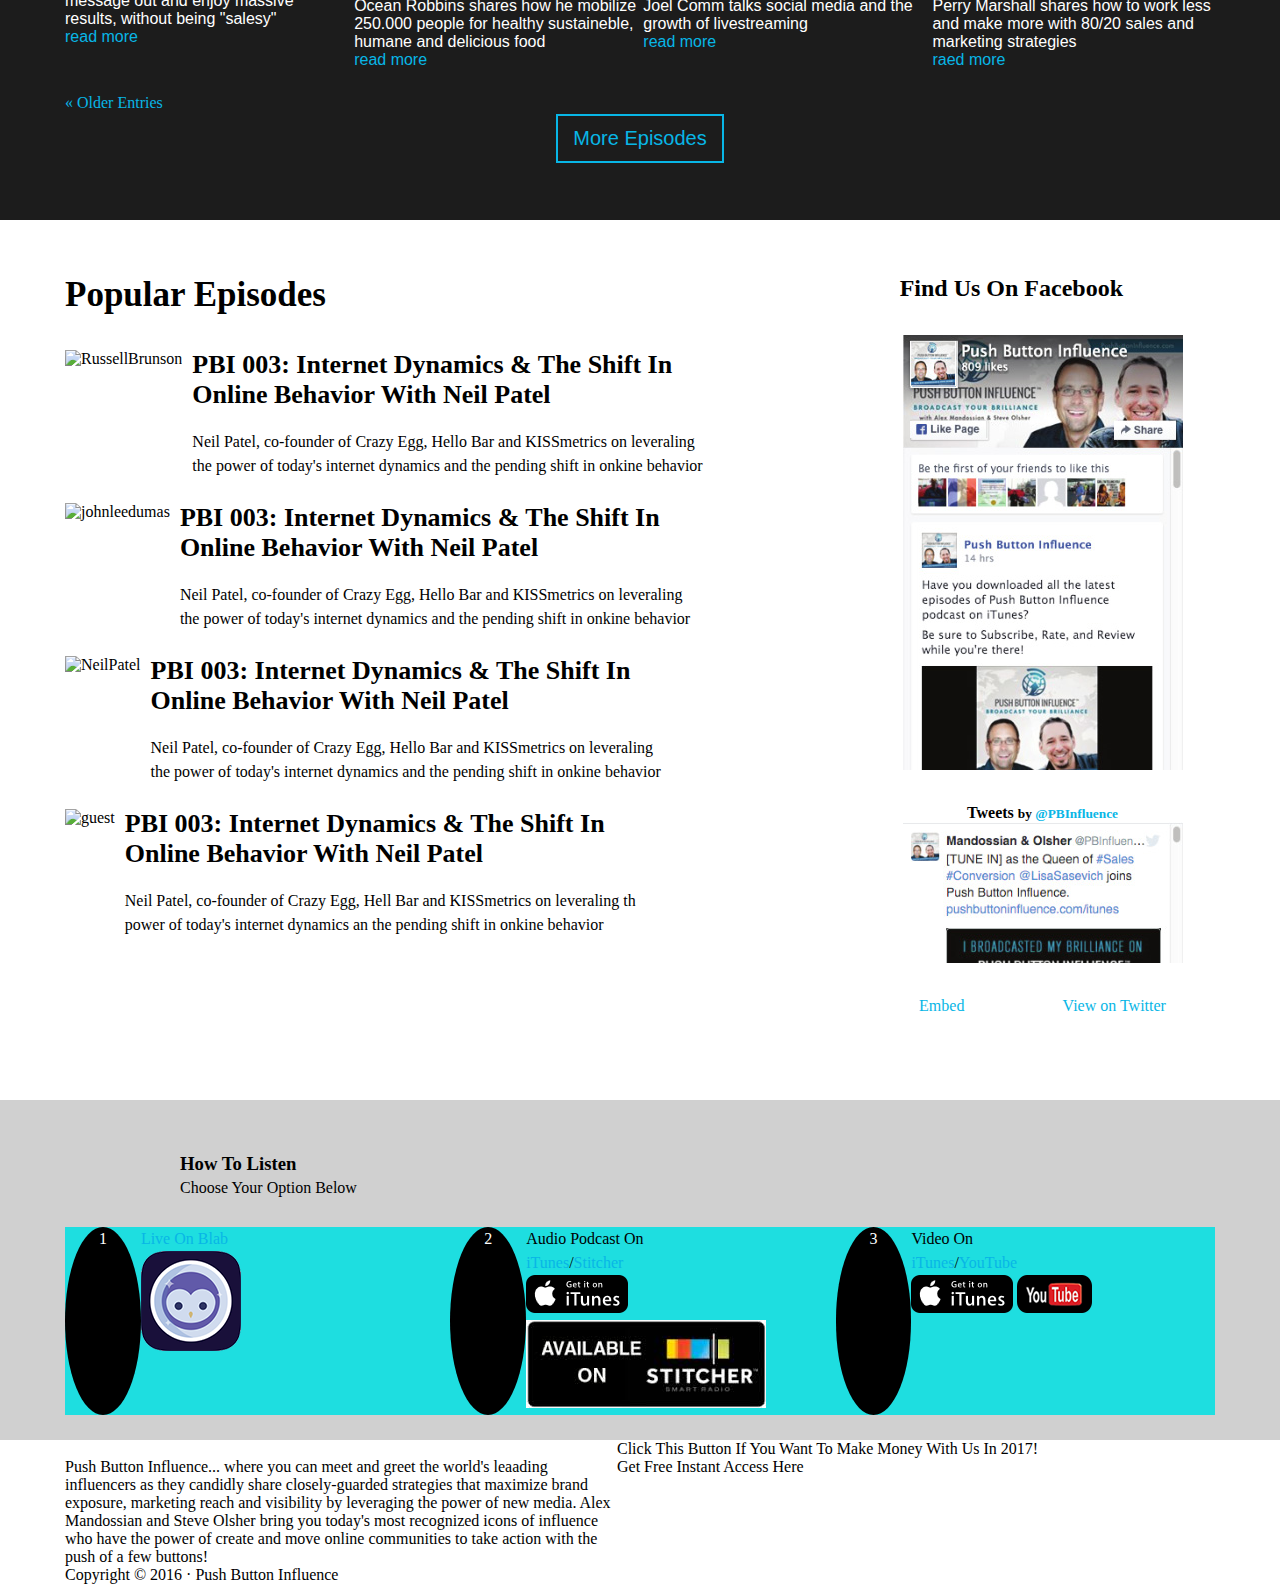
==== commit cead17c4: "add styles" ====
--- a/index2.html
+++ b/index2.html
@@ -371,54 +371,54 @@
 		<section class="popular">
 			<div class="container">
 				<header class="popular-header">
-					<h2>
+					<h2 class="popular-left">
 						Popular Episodes
 					</h2>
-					<h2>
+					<h2 class="popular-right">
 						Find Us On Facebook
 					</h2>	
 				</header>
 				<div class="popular-wrapper">
 					<div class="popular-info">
 						<article class="popular-art">
-							<img class="popular-photo" src="img/png/RussellBrunson_232x162.png" alt="">
+							<img class="popular-photo" src="img/png/RussellBrunson_232x162.png" alt="RussellBrunson">
 							<div class="popular-about">
-								<h5 class="popular-title">
+								<h2 class="popular-title">
 									PBI 003: Internet Dynamics &#38; The Shift In Online Behavior With Neil Patel
-								</h5>
+								</h2>
 								<p>
 									Neil Patel, co-founder of Crazy Egg, Hello Bar and KISSmetrics on leveraling the power of today's internet dynamics and the pending shift in onkine behavior
 								</p>
 							</div>
 						</article>
-						<article>
-							<img class="popular-photo" src="img/png/johnleedumas_232x162.png" alt="">
+						<article class="popular-art">
+							<img class="popular-photo" src="img/png/johnleedumas_232x162.png" alt="johnleedumas">
 							<div class="popular-about">
-								<h5 class="popular-title">
+								<h2 class="popular-title">
 									PBI 003: Internet  Dynamics &#38; The Shift In  Online Behavior With Neil  Patel
-								</h5>
+								</h2>
 								<p>
 									Neil Patel, co-founder of Crazy Egg, Hello Bar and KISSmetrics on leveraling the power of today's internet dynamics and the pending shift in onkine behavior
 								</p>
 							</div>
 						</article>
-						<article>
-							<img class="popular-photo" src="img/png/NeilPatel003_232x162.png" alt="">
+						<article class="popular-art">
+							<img class="popular-photo" src="img/png/NeilPatel003_232x162.png" alt="NeilPatel">
 							<div class="popular-about">
-								<h5 class="popular-title">
+								<h2 class="popular-title">
 									PBI 003: Internet  Dynamics &#38; The Shift In  Online Behavior With Neil  Patel
-								</h5>
+								</h2>
 								<p>
 									Neil Patel, co-founder of Crazy Egg, Hello Bar and KISSmetrics on leveraling the power of today's internet dynamics and the pending shift in onkine behavior
 								</p>
 							</div>
 						</article>
-						<article>
-							<img class="popular-photo" src="img/png/guest_000.png" alt="">
+						<article class="popular-art">
+							<img class="popular-photo" src="img/png/guest_000.png" alt="guest">
 							<div class="popular-about">
-								<h5 class="popular-title">
+								<h2 class="popular-title">
 									PBI 003: Internet	Dynamics &#38; The Shift In	Online Behavior With Neil	Patel
-								</h5>
+								</h2>
 								<p>
 									Neil Patel, co-founder of Crazy Egg, Hell	Bar and KISSmetrics on leveraling th	power of today's internet dynamics an	the pending shift in onkine behavior
 								</p>
@@ -426,7 +426,7 @@
 						</article>
 					</div>
 					<div class="popular-social">
-						<div class="social-facebook">
+						<div class="social-right social-facebook">
 
 							<img src="img/social-fb.jpg" alt="us on facebook">
 							<a id="like" href="#">
@@ -439,13 +439,13 @@
 								<img src="img/social-us-fb.jpg" alt="contact us on fb">
 							</a>
 						</div>
-						<div class="social-twitter">
+						<div class="social-right social-twitter">
 							<h4>
 								Tweets <small>by <a href="#">&#64;PBInfluence</a></small>
 							</h4>
 							<img src="img/social-twt.jpg" alt="">
 						</div>
-						<div class="popular-footer">
+						<div class="social-right social-footer">
 							<div class="footer-left">
 								<a href="#">Embed</a>
 							</div>
--- a/style2.css
+++ b/style2.css
@@ -43,7 +43,7 @@
 
 
 .container{
-	max-width: 1080px;
+	max-width: 1150px;
 	margin: 0 auto;
 }
 .banner{
@@ -202,41 +202,93 @@
 }
 .episodes-btn:hover {
 	border: 2px solid transparent;
+	background-color: #606060;
+	padding: 5px 20px;
+	border-radius: 2px;
 }
 
 .episodes-btn{
 	border: 2px solid;
 	color: #08b6e6;
 	background-color: #1c1c1c;
-    font-size: 20px;
-    font-weight: 500;
-    line-height: 1.7em;
-    -webkit-transition: all 0.2s;
-    -moz-transition: all 0.2s;
-    transition: all 0.2s;
-}
-
-
-
-
+  font-size: 20px;
+  font-weight: 500;
+  line-height: 35px;
+  padding: 5px 15px;
+  transition: all 0.2s;
+  cursor: pointer;
+}
+
+
+
+.popular{
+	padding: 55px 0;
+}
 .popular-header{
 	display: flex;
 	flex-wrap: wrap;
 	justify-content: space-between;
-	width: 91%;
+	width: 92%;
+}
+.popular-header{
+	margin-bottom: 20px;
+}
+.popular-left{
+	font-size: 35px;
 }
 .popular-wrapper{
 	display: flex;
 	flex-wrap: wrap;
 	justify-content: space-between;
+}
+.popular-art{
+	display: flex;
+	flex-wrap: wrap;
+	margin: 15px 5px 15px 0;
+}
+.popular-about{
+	width: 65%;
+	margin-left: 10px;
+	padding-bottom: 10px;
+}
+.popular-about h2{
+	padding: 0 10px 10px 0;
+	font-size: 26px;
+	margin-bottom: 10px;
+}
+.popular-about p{
+	line-height: 24px;
+	font-size: 16px;
 }
 .popular-info{
 	width: 70%;
 }
 .popular-social{
 	width: 30%;
-}
-.popular-footer{
+	text-align: center;
+}
+.social-right{
+	margin-bottom: 30px;
+}
+.social-facebook{
+	position: relative;
+}
+#like{
+	position: absolute;
+	top: 86px;
+	left: 40px;
+}
+#share{
+	position: absolute;
+	top: 86px;
+	right: 45px;
+}
+#us{
+	position: absolute;
+	top: 6px;
+	left: 40px;
+}
+.social-footer{
 	display: flex;
 	flex-wrap: wrap;
 	justify-content: space-around;
@@ -245,7 +297,15 @@
 
 
 .consume{
-	height: 290px;
+	padding: 25px 0;
+	background-color: #d0d0d0;
+	color: #000;
+	line-height: 24px;
+}
+.consume-header{
+	padding: 27px 0;
+	width: 80%;
+	margin: auto;
 }
 .consume-wrapper{
 	background-color: #1EDEE0;
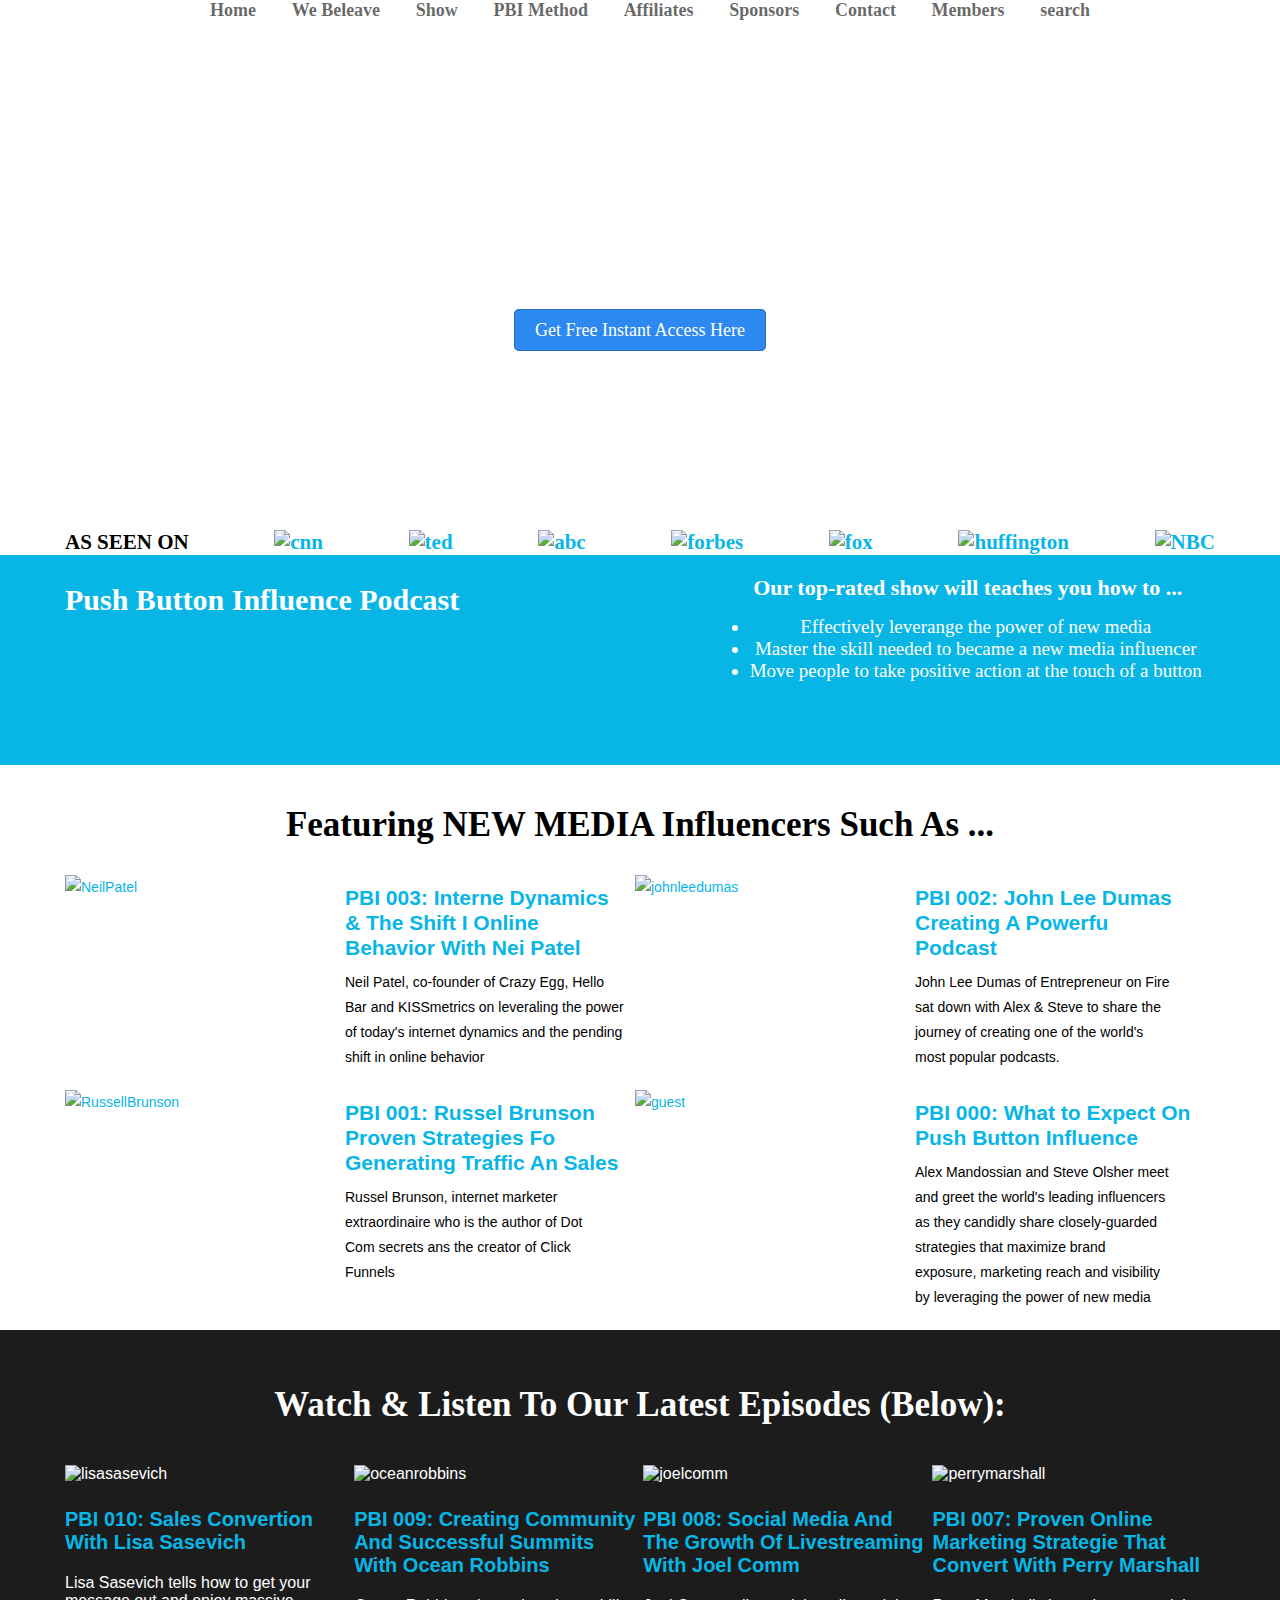
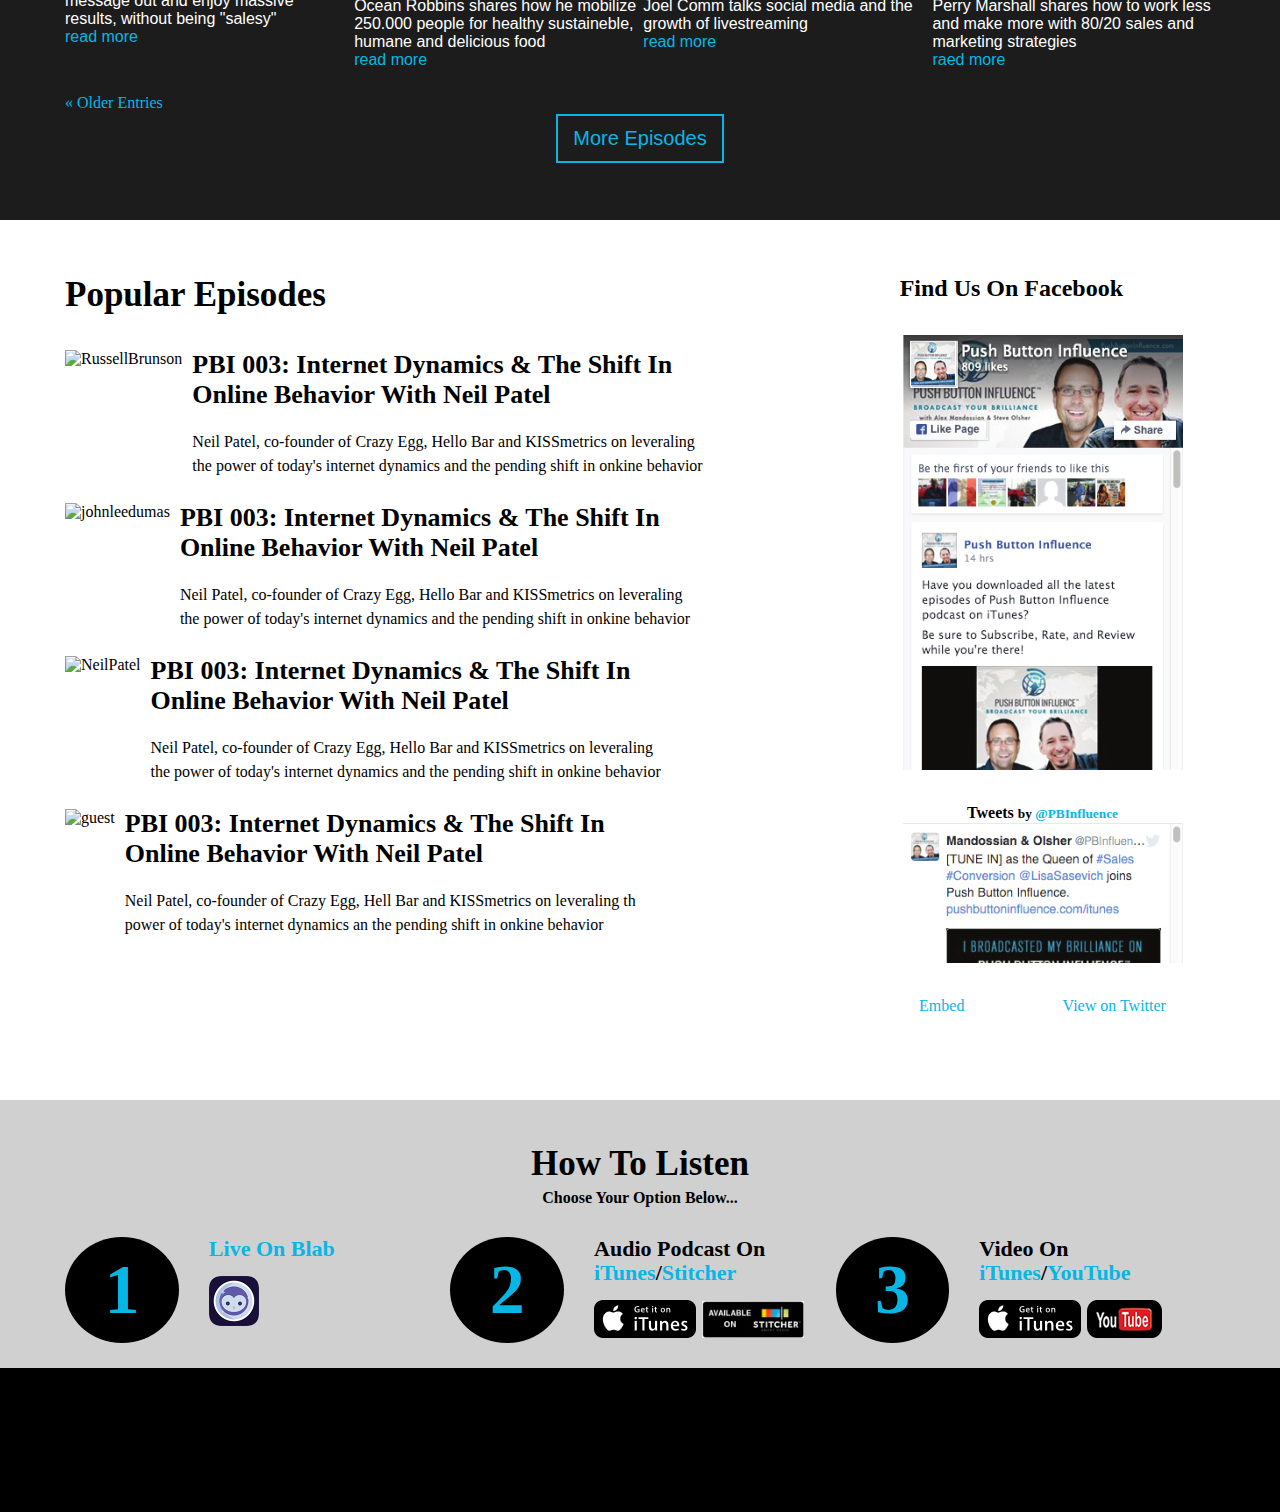
==== commit 3ce6f9c5: "add styles" ====
--- a/index2.html
+++ b/index2.html
@@ -463,12 +463,12 @@
 		<section class="consume">
 			<div class="container">
 				<div class="consume-header">
-					<h3>
+					<h2>
 						How To Listen
-					</h3>
-					<p>
-						Choose Your Option Below
-					</p>
+					</h2>
+					<h4>
+						Choose Your Option Below...
+					</h4>
 				</div>
 				<div class="consume-wrapper">
 					<div class="consume-widget">
@@ -480,9 +480,7 @@
 								<p>
 									Live On Blab
 								</p>
-								<div class="consume-link">
-									<img src="img/png/blab-icon.png" alt="blab">
-								</div>
+								<img class="blab" src="img/png/blab-icon.png" alt="blab">
 							</a>
 						</div>
 					</div>
@@ -496,8 +494,8 @@
 								<a href="#">iTunes</a>/<a href="#">Stitcher</a>
 							</p>
 							<div class="consume-link">
-								<img src="img/png/itunes (1).png" alt="itunes">
-								<img src="img/png/stitcher.jpg" alt="stitcher">
+								<img src="img/png/itunes(1).png" alt="itunes">
+								<img class="stitcher" src="img/png/stitcher.jpg" alt="stitcher">
 							</div>
 						</div>
 					</div>
@@ -511,7 +509,7 @@
 								<a href="#">iTunes</a>/<a href="#">YouTube</a>
 							</p>
 							<div class="consume-link">
-								<img src="img/png/itunes (1).png" alt="itunes">
+								<img src="img/png/itunes(1).png" alt="itunes">
 								<img src="img/png/youtube1.png" alt="youtube">
 							</div>
 						</div>
--- a/style2.css
+++ b/style2.css
@@ -13,6 +13,7 @@
 	color: #08b6e6;
 }
 
+
 .nav-logo img{
 	height: 85px;
 }
@@ -37,10 +38,12 @@
 	line-height: 20px;
 }
 nav a{
-	color: #000;
+	color: rgba(0, 0, 0, 0.6);
 	font-weight: 600;
 }
-
+nav a:hover{
+	color: #08b6e6;
+}
 
 .container{
 	max-width: 1150px;
@@ -56,6 +59,12 @@
 	color: #fff;
 	text-decoration: none;
 	font-size: 18px;
+	transition: all 0.5s;
+}
+.header-button-link:hover{
+	font-size: 22px;
+	border: 2px solid transparent;
+	background-color: #28A9D6;
 }
 .banner{
 	text-align: center;
@@ -301,14 +310,23 @@
 	background-color: #d0d0d0;
 	color: #000;
 	line-height: 24px;
+
 }
 .consume-header{
 	padding: 27px 0;
 	width: 80%;
 	margin: auto;
+	text-align: center;
+}
+.consume-header h2{
+	font-size: 35px;
+	padding-bottom: 10px;
+}
+.consume-header h4{
+	font-weight: bold;
 }
 .consume-wrapper{
-	background-color: #1EDEE0;
+	background-color: #d0d0d0;
 	display: flex;
 	flex-wrap: wrap;
 	justify-content: space-between;
@@ -319,24 +337,43 @@
 	flex-wrap: wrap;
 }
 .consume-number{
-	width: 20%;
+	display: flex;
+	align-items: center;
+	justify-content: center;
+	width: 30%;
 	border-radius: 50%;
 	background-color: #000;
 	text-align: center;
-	color: #fff;
-}
+	color: #08b6e6;
+	font-size: 70px;
+	font-weight: bold;
+}
+
 .consume-media{
-	width: 80%;
-}
-
-
-
-
-
-
-
-
-
+	width: 70%;
+	font-size: 22px;
+	font-weight: bold;
+	padding-left: 30px;
+}
+.consume-media p{
+	padding-bottom: 15px;
+}
+.consume-media img.blab{
+	width: 50px;
+}
+.consume-media .stitcher{
+	width: 102px;
+}
+
+
+
+
+
+
+
+.footer-main{
+	background-color: #000;
+}
 .footer-row{
 	display: flex;
 	flex-wrap: wrap;
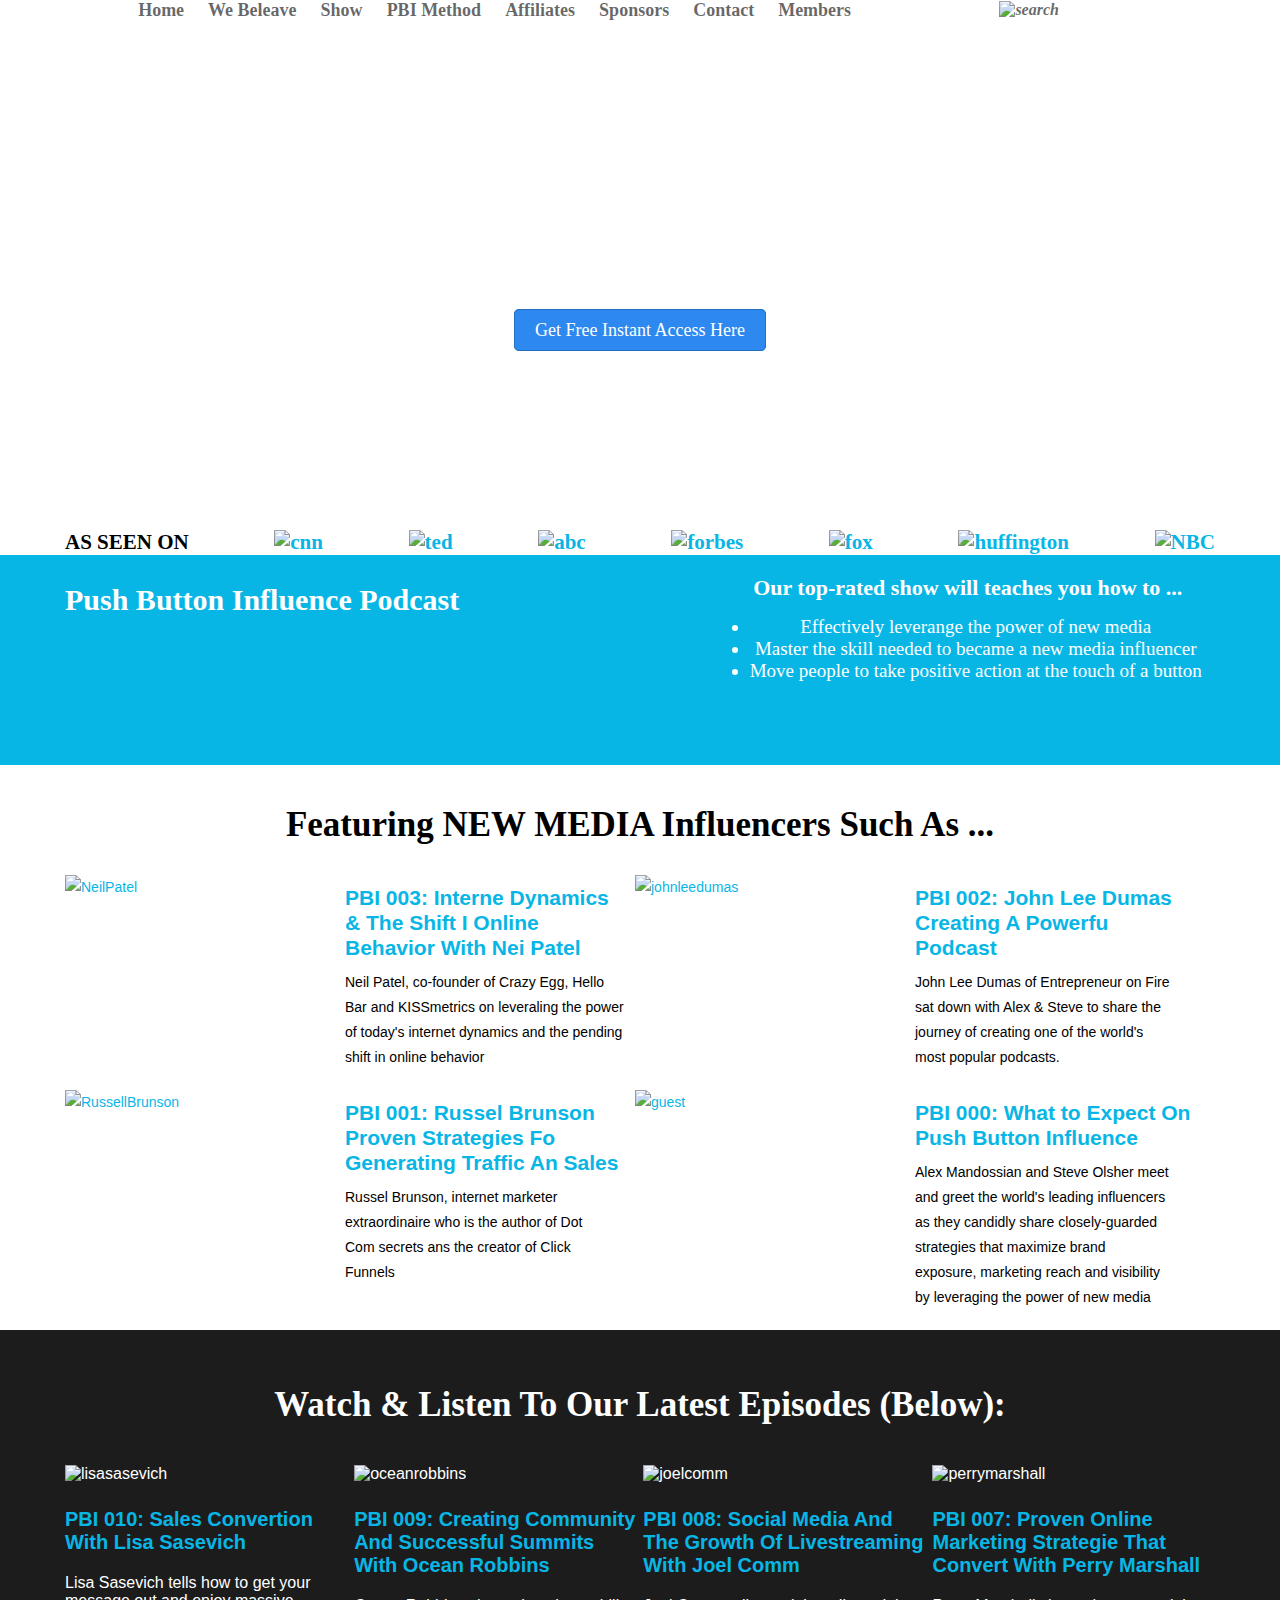
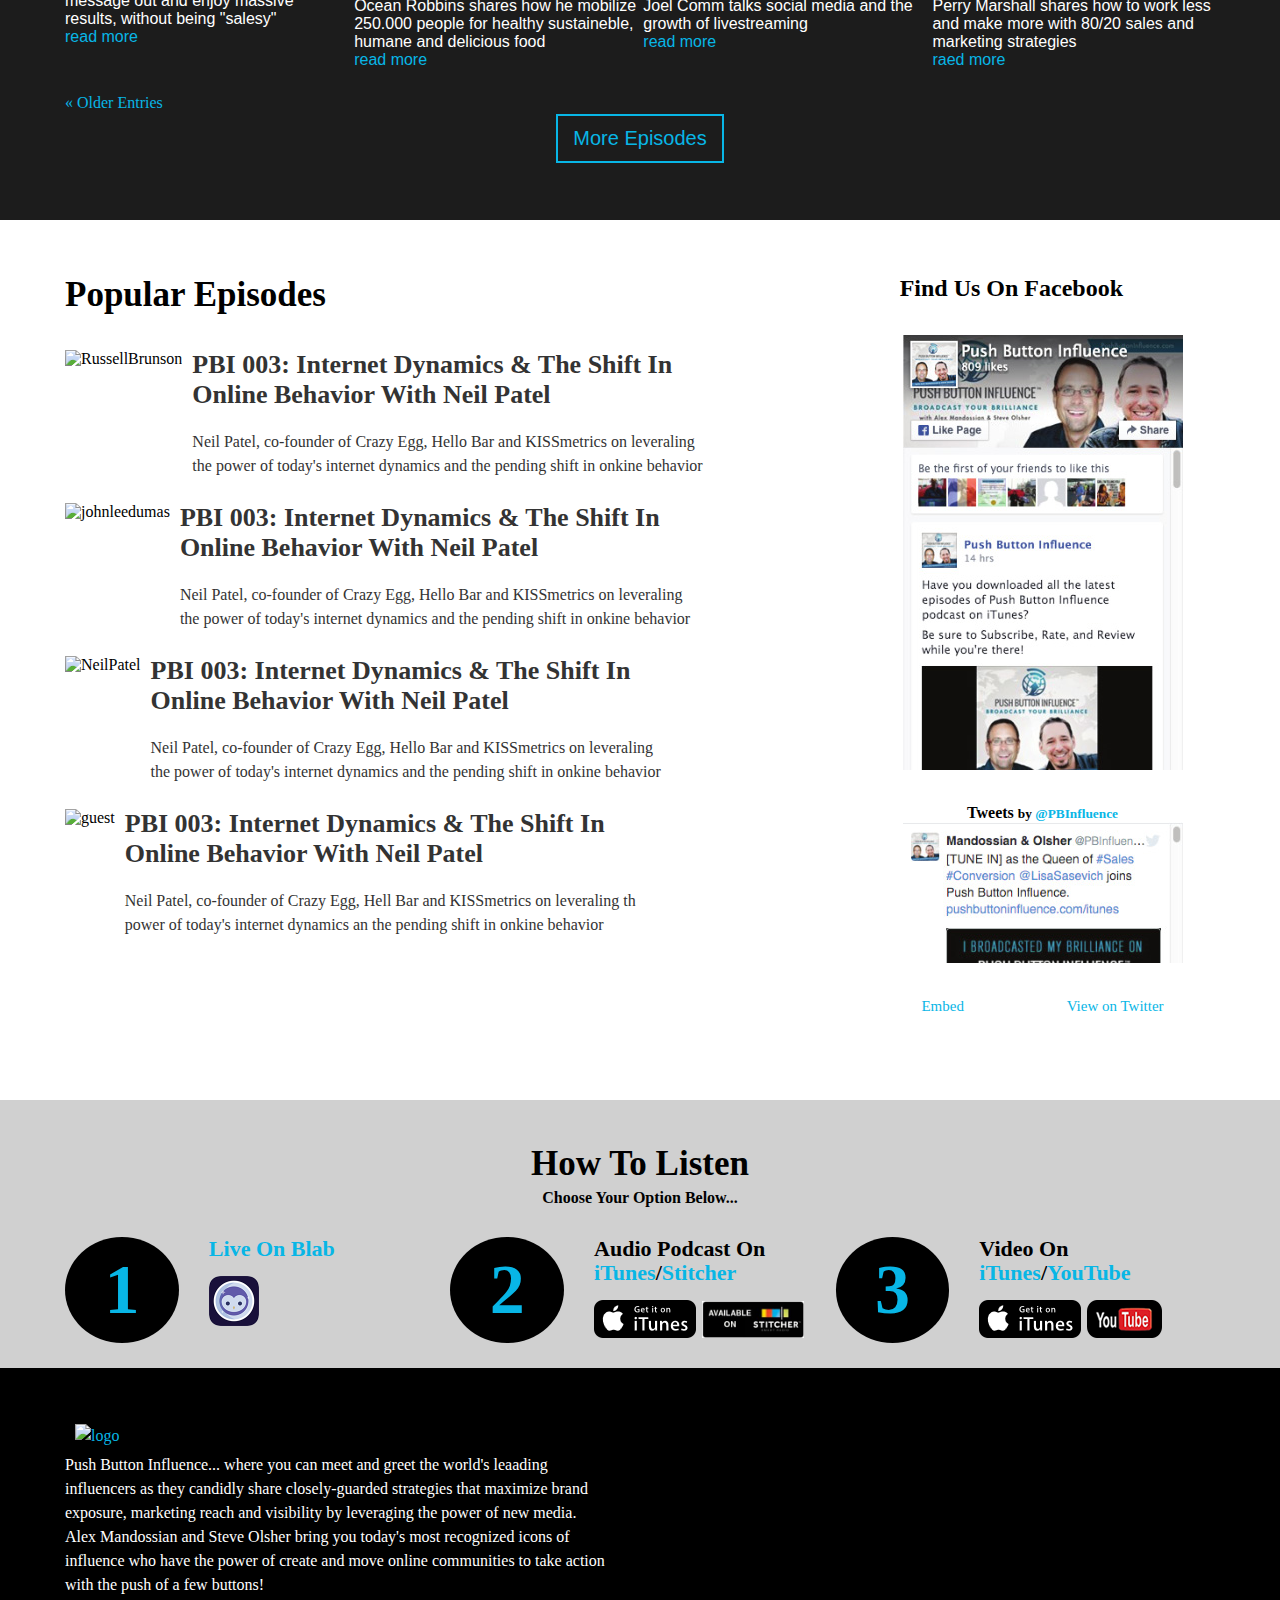
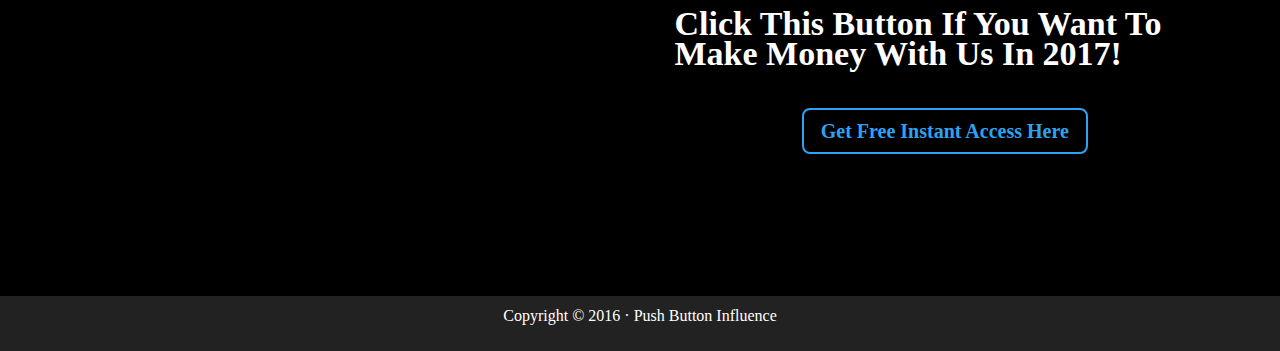
==== commit 0b25a730: "create style for html without responsive" ====
--- a/index2.html
+++ b/index2.html
@@ -4,6 +4,7 @@
 	<meta charset="UTF-8">
 	<link rel="stylesheet" href="style2.css">
 	<title>Authority Website</title>
+	<meta name="viewport" content="width=device-width">
 </head>
 <body>
 	<div class="main-wrapper">
@@ -18,52 +19,54 @@
 							</a>
 						</div>
 						<ul class="nav-list">
-							<li>
+							<li class="list-left">
 								<a href="#">
 									Home
 								</a>
 							</li>
-							<li>
+							<li class="list-left">
 								<a href="#">
 									We Beleave
 								</a>
 							</li>
-							<li>
+							<li class="list-left">
 								<a href="#">
 									Show
 								</a>
 							</li>
-							<li>
+							<li class="list-left">
 								<a href="#">
 									PBI Method
 								</a>
 							</li>
-							<li>
+							<li class="list-left">
 								<a href="#">
 									Affiliates
 								</a>
 							</li>
-							<li>
+							<li class="list-left">
 								<a href="#">
 									Sponsors
 								</a>
 							</li>
-							<li>
+							<li class="list-left">
 								<a href="#">
 									Contact
 								</a>
 							</li>
-							<li>
+							<li class="list-left">
 								<a href="#">
 									Members
 								</a>
 							</li>
-							<li>
-								<a href="#">
-									search
-								</a>
-							</li>
 						</ul>
+						<div class="list-search">
+							<a href="#">
+								<i class="search">
+									<img src="img/search-indicator-magnifying-glass.svg" alt="search">
+								</i>
+							</a>
+						</div>
 					</div>
 				</div>
 			</div>
@@ -202,367 +205,362 @@
 						<div class="guest-size feature-about">
 							<h2 class="feature-title">
 								<a href="#">PBI 003: Interne
-								Dynamics &#38; The Shift I
-								Online Behavior With Nei
-								Patel</a>
+									Dynamics &#38; The Shift I
+									Online Behavior With Nei
+									Patel</a>
+								</h2>
+								<p>
+									Neil Patel, co-founder of Crazy Egg, Hello
+									Bar and KISSmetrics on leveraling the
+									power of today's internet dynamics and
+									the pending shift in online behavior
+								</p>
+							</div>
+						</article>
+						<article class="feature-info">
+							<div class="guest-size photo">
+								<a href="#">
+									<img src="img/png/johnleedumas_232x162.png" alt="johnleedumas">
+								</a>
+							</div>
+							<div class="guest-size feature-about">
+								<h2 class="feature-title">
+									<a href="#">
+										PBI 002: John Lee Dumas 
+										Creating A Powerfu
+										Podcast
+									</a>
+								</h2>
+								<p>
+									John Lee Dumas of Entrepreneur on Fire<br>
+									sat down with Alex &#38; Steve to share the<br>
+									journey of creating one of the world's<br>
+									most popular podcasts.
+								</p>
+							</div>
+						</article>
+						<article class="feature-info">
+							<div class="guest-size photo">
+								<a href="#">
+									<img src="img/png/RussellBrunson_232x162.png" alt="RussellBrunson">
+								</a>
+							</div>
+							<div class="guest-size feature-about">
+								<h2 class="feature-title">
+									<a href="#">
+										PBI 001: Russel Brunson 
+										Proven Strategies Fo
+										Generating Traffic An
+										Sales
+									</a>
+								</h2>
+								<p>
+									Russel Brunson, internet marketer <br>
+									extraordinaire who is the author of Dot <br>
+									Com secrets ans the creator of Click <br>
+									Funnels
+								</p>
+							</div>
+						</article>
+						<article class="feature-info">
+							<div class="guest-size photo">
+								<a href="#">
+									<img src="img/png/guest_000.png" alt="guest">
+								</a>
+							</div>
+							<div class="guest-size feature-about">
+								<h2 class="feature-title">
+									<a href="#">
+										PBI 000: What to Expect
+										On Push Button Influence
+									</a>
+								</h2>
+								<p>
+									Alex Mandossian and Steve Olsher meet <br>
+									and greet the world's leading influencers <br>
+									as they candidly share closely-guarded <br>
+									strategies that maximize brand <br>
+									exposure, marketing reach and visibility <br>
+									by leveraging the power of new media
+								</p>
+							</div>
+						</article>
+					</div>
+				</div>
+			</section>
+			<!-- Featured Guests END -->
+
+			<!-- Latest Episodes BEGIN -->
+			<section class="episodes">
+				<div class="container">
+					<h2 class="episodes-main">
+						Watch &#38; Listen To Our Latest Episodes (Below):
+					</h2>
+					<div class="episodes-wrapper">
+						<div class="episodes-about">
+							<div class="episodes-photo">
+								<img src="img/lisasasevich_232x162.png" alt="lisasasevich">
+							</div>
+							<h2 class="episodes-title">
+								<a href="#">
+									PBI 010: Sales Convertion With Lisa Sasevich
+								</a>
 							</h2>
 							<p>
-								Neil Patel, co-founder of Crazy Egg, Hello
-								Bar and KISSmetrics on leveraling the
-								power of today's internet dynamics and
-								the pending shift in online behavior
+								Lisa Sasevich tells how to get your message out and enjoy massive results, without being "salesy"<br>
+								<span><a href="#">read more</a></span>
 							</p>
 						</div>
-					</article>
-					<article class="feature-info">
-						<div class="guest-size photo">
-							<a href="#">
-								<img src="img/png/johnleedumas_232x162.png" alt="johnleedumas">
-							</a>
-						</div>
-						<div class="guest-size feature-about">
-							<h2 class="feature-title">
-								<a href="#">
-									PBI 002: John Lee Dumas 
-								Creating A Powerfu
-								Podcast
+						<div class="episodes-about">
+							<div class="episodes-photo">
+								<img src="img/oceanrobbins_232x162.png" alt="oceanrobbins">
+							</div>
+							<h2 class="episodes-title">
+								<a href="#">
+									PBI 009: Creating Community And Successful Summits With Ocean Robbins
 								</a>
 							</h2>
 							<p>
-								John Lee Dumas of Entrepreneur on Fire<br>
-								sat down with Alex &#38; Steve to share the<br>
-								journey of creating one of the world's<br>
-								most popular podcasts.
+								Ocean Robbins shares how he mobilize 250.000 people for healthy sustaineble, humane and delicious food<br>
+								<span>
+									<a href="#">read more</a>
+								</span>
 							</p>
 						</div>
-					</article>
-					<article class="feature-info">
-						<div class="guest-size photo">
-							<a href="#">
-								<img src="img/png/RussellBrunson_232x162.png" alt="RussellBrunson">
-							</a>
-						</div>
-						<div class="guest-size feature-about">
-							<h2 class="feature-title">
-								<a href="#">
-									PBI 001: Russel Brunson 
-									Proven Strategies Fo
-									Generating Traffic An
-									Sales
+						<div class="episodes-about">
+							<div class="episodes-photo">
+								<img src="img/joelcomm_232x162.png" alt="joelcomm">
+							</div>
+							<h2 class="episodes-title">
+								<a href="#">
+									PBI 008: Social Media And The Growth Of Livestreaming With Joel Comm
 								</a>
 							</h2>
 							<p>
-								Russel Brunson, internet marketer <br>
-								extraordinaire who is the author of Dot <br>
-								Com secrets ans the creator of Click <br>
-								Funnels
+								Joel Comm talks social media and the growth of livestreaming<br>
+								<span>
+									<a href="#">read more</a>
+								</span>
 							</p>
 						</div>
-					</article>
-					<article class="feature-info">
-						<div class="guest-size photo">
-							<a href="#">
-								<img src="img/png/guest_000.png" alt="guest">
-							</a>
-						</div>
-						<div class="guest-size feature-about">
-							<h2 class="feature-title">
-								<a href="#">
-									PBI 000: What to Expect
-									On Push Button Influence
+						<div class="episodes-about">
+							<div class="episodes-photo">
+								<img src="img/perrymarshall-1.jpg" alt="perrymarshall">
+							</div>
+							<h2 class="episodes-title">
+								<a href="#">
+									PBI 007: Proven Online Marketing Strategie That Convert With Perry Marshall
 								</a>
 							</h2>
 							<p>
-								Alex Mandossian and Steve Olsher meet <br>
-								and greet the world's leading influencers <br>
-								as they candidly share closely-guarded <br>
-								strategies that maximize brand <br>
-								exposure, marketing reach and visibility <br>
-								by leveraging the power of new media
+								Perry Marshall shares how to work less and make more with 80/20 sales and marketing strategies<br>
+								<span>
+									<a href="#">raed more</a>
+								</span>
 							</p>
 						</div>
-					</article>
-				</div>
-			</div>
-		</section>
-		<!-- Featured Guests END -->
-
-		<!-- Latest Episodes BEGIN -->
-		<section class="episodes">
-			<div class="container">
-				<h2 class="episodes-main">
-					Watch &#38; Listen To Our Latest Episodes (Below):
-				</h2>
-				<div class="episodes-wrapper">
-					<div class="episodes-about">
-						<div class="episodes-photo">
-							<img src="img/lisasasevich_232x162.png" alt="lisasasevich">
-						</div>
-						<h2 class="episodes-title">
-							<a href="#">
-								PBI 010: Sales Convertion With Lisa Sasevich
-							</a>
+					</div>
+					<div class="episodes-old">
+						<a href="#">&laquo; Older Entries</a>
+					</div>
+					<div class="episodes-button">
+						<button class="episodes-btn">More Episodes</button>
+					</div>
+				</div>
+			</section>
+			<!-- Latest Episodes END -->
+
+			<!-- Popular Episodes BEGIN -->
+			<section class="popular">
+				<div class="container">
+					<header class="popular-header">
+						<h2 class="popular-left">
+							Popular Episodes
 						</h2>
-						<p>
-							Lisa Sasevich tells how to get your message out and enjoy massive results, without being "salesy"<br>
-							<span><a href="#">read more</a></span>
-						</p>
-					</div>
-					<div class="episodes-about">
-						<div class="episodes-photo">
-							<img src="img/oceanrobbins_232x162.png" alt="oceanrobbins">
-						</div>
-						<h2 class="episodes-title">
-							<a href="#">
-								PBI 009: Creating Community And Successful Summits With Ocean Robbins
-							</a>
+						<h2 class="popular-right">
+							Find Us On Facebook
+						</h2>	
+					</header>
+					<div class="popular-wrapper">
+						<div class="popular-info">
+							<article class="popular-art">
+								<img class="popular-photo" src="img/png/RussellBrunson_232x162.png" alt="RussellBrunson">
+								<div class="popular-about">
+									<h2 class="popular-title">
+										PBI 003: Internet Dynamics &#38; The Shift In Online Behavior With Neil Patel
+									</h2>
+									<p>
+										Neil Patel, co-founder of Crazy Egg, Hello Bar and KISSmetrics on leveraling the power of today's internet dynamics and the pending shift in onkine behavior
+									</p>
+								</div>
+							</article>
+							<article class="popular-art">
+								<img class="popular-photo" src="img/png/johnleedumas_232x162.png" alt="johnleedumas">
+								<div class="popular-about">
+									<h2 class="popular-title">
+										PBI 003: Internet  Dynamics &#38; The Shift In  Online Behavior With Neil  Patel
+									</h2>
+									<p>
+										Neil Patel, co-founder of Crazy Egg, Hello Bar and KISSmetrics on leveraling the power of today's internet dynamics and the pending shift in onkine behavior
+									</p>
+								</div>
+							</article>
+							<article class="popular-art">
+								<img class="popular-photo" src="img/png/NeilPatel003_232x162.png" alt="NeilPatel">
+								<div class="popular-about">
+									<h2 class="popular-title">
+										PBI 003: Internet  Dynamics &#38; The Shift In  Online Behavior With Neil  Patel
+									</h2>
+									<p>
+										Neil Patel, co-founder of Crazy Egg, Hello Bar and KISSmetrics on leveraling the power of today's internet dynamics and the pending shift in onkine behavior
+									</p>
+								</div>
+							</article>
+							<article class="popular-art">
+								<img class="popular-photo" src="img/png/guest_000.png" alt="guest">
+								<div class="popular-about">
+									<h2 class="popular-title">
+										PBI 003: Internet	Dynamics &#38; The Shift In	Online Behavior With Neil	Patel
+									</h2>
+									<p>
+										Neil Patel, co-founder of Crazy Egg, Hell	Bar and KISSmetrics on leveraling th	power of today's internet dynamics an	the pending shift in onkine behavior
+									</p>
+								</div>
+							</article>
+						</div>
+						<div class="popular-social">
+							<div class="social-right social-facebook">
+
+								<img src="img/social-fb.jpg" alt="us on facebook">
+							</div>
+							<div class="social-right social-twitter">
+								<h4>
+									Tweets <small>by <a href="#">&#64;PBInfluence</a></small>
+								</h4>
+								<img src="img/social-twt.jpg" alt="">
+							</div>
+							<div class="social-right social-footer">
+								<div class="footer-left">
+									<a href="#">Embed</a>
+								</div>
+								<div class="footer-right">
+									<a href="#">View on Twitter</a>
+								</div>
+							</div>
+						</div>
+					</div>
+				</div>
+			</section>
+			<!-- Popular Episodes END -->
+
+			<!-- Consume Section BEGIN -->
+			<section class="consume">
+				<div class="container">
+					<div class="consume-header">
+						<h2>
+							How To Listen
 						</h2>
-						<p>
-							Ocean Robbins shares how he mobilize 250.000 people for healthy sustaineble, humane and delicious food<br>
-							<span>
-								<a href="#">read more</a>
-							</span>
-						</p>
-					</div>
-					<div class="episodes-about">
-						<div class="episodes-photo">
-							<img src="img/joelcomm_232x162.png" alt="joelcomm">
-						</div>
-						<h2 class="episodes-title">
-							<a href="#">
-								PBI 008: Social Media And The Growth Of Livestreaming With Joel Comm
-							</a>
-						</h2>
-						<p>
-							Joel Comm talks social media and the growth of livestreaming<br>
-							<span>
-								<a href="#">read more</a>
-							</span>
-						</p>
-					</div>
-					<div class="episodes-about">
-						<div class="episodes-photo">
-							<img src="img/perrymarshall-1.jpg" alt="perrymarshall">
-						</div>
-						<h2 class="episodes-title">
-							<a href="#">
-								PBI 007: Proven Online Marketing Strategie That Convert With Perry Marshall
-							</a>
-						</h2>
-						<p>
-							Perry Marshall shares how to work less and make more with 80/20 sales and marketing strategies<br>
-							<span>
-								<a href="#">raed more</a>
-							</span>
-						</p>
-					</div>
-				</div>
-				<div class="episodes-old">
-					<a href="#">&laquo; Older Entries</a>
-				</div>
-				<div class="episodes-button">
-					<button class="episodes-btn">More Episodes</button>
-				</div>
-			</div>
-		</section>
-		<!-- Latest Episodes END -->
-
-		<!-- Popular Episodes BEGIN -->
-		<section class="popular">
-			<div class="container">
-				<header class="popular-header">
-					<h2 class="popular-left">
-						Popular Episodes
-					</h2>
-					<h2 class="popular-right">
-						Find Us On Facebook
-					</h2>	
-				</header>
-				<div class="popular-wrapper">
-					<div class="popular-info">
-						<article class="popular-art">
-							<img class="popular-photo" src="img/png/RussellBrunson_232x162.png" alt="RussellBrunson">
-							<div class="popular-about">
-								<h2 class="popular-title">
-									PBI 003: Internet Dynamics &#38; The Shift In Online Behavior With Neil Patel
-								</h2>
+						<h4>
+							Choose Your Option Below...
+						</h4>
+					</div>
+					<div class="consume-wrapper">
+						<div class="consume-widget">
+							<div class="consume-number">
+								1
+							</div>
+							<div class="consume-media">
+								<a href="#">
+									<p>
+										Live On Blab
+									</p>
+									<img class="blab" src="img/png/blab-icon.png" alt="blab">
+								</a>
+							</div>
+						</div>
+						<div class="consume-widget">
+							<div class="consume-number">
+								2
+							</div>
+							<div class="consume-media">
 								<p>
-									Neil Patel, co-founder of Crazy Egg, Hello Bar and KISSmetrics on leveraling the power of today's internet dynamics and the pending shift in onkine behavior
+									Audio Podcast On<br>
+									<a href="#">iTunes</a>/<a href="#">Stitcher</a>
 								</p>
-							</div>
-						</article>
-						<article class="popular-art">
-							<img class="popular-photo" src="img/png/johnleedumas_232x162.png" alt="johnleedumas">
-							<div class="popular-about">
-								<h2 class="popular-title">
-									PBI 003: Internet  Dynamics &#38; The Shift In  Online Behavior With Neil  Patel
-								</h2>
+								<div class="consume-link">
+									<a href="#">
+										<img src="img/png/itunes(1).png" alt="itunes">
+									</a>
+									<a href="#">
+										<img class="stitcher" src="img/png/stitcher.jpg" alt="stitcher">
+									</a>
+								</div>
+							</div>
+						</div>
+						<div class="consume-widget">
+							<div class="consume-number">
+								3
+							</div>
+							<div class="consume-media">
 								<p>
-									Neil Patel, co-founder of Crazy Egg, Hello Bar and KISSmetrics on leveraling the power of today's internet dynamics and the pending shift in onkine behavior
+									Video On<br>
+									<a href="#">iTunes</a>/<a href="#">YouTube</a>
 								</p>
-							</div>
-						</article>
-						<article class="popular-art">
-							<img class="popular-photo" src="img/png/NeilPatel003_232x162.png" alt="NeilPatel">
-							<div class="popular-about">
-								<h2 class="popular-title">
-									PBI 003: Internet  Dynamics &#38; The Shift In  Online Behavior With Neil  Patel
-								</h2>
-								<p>
-									Neil Patel, co-founder of Crazy Egg, Hello Bar and KISSmetrics on leveraling the power of today's internet dynamics and the pending shift in onkine behavior
-								</p>
-							</div>
-						</article>
-						<article class="popular-art">
-							<img class="popular-photo" src="img/png/guest_000.png" alt="guest">
-							<div class="popular-about">
-								<h2 class="popular-title">
-									PBI 003: Internet	Dynamics &#38; The Shift In	Online Behavior With Neil	Patel
-								</h2>
-								<p>
-									Neil Patel, co-founder of Crazy Egg, Hell	Bar and KISSmetrics on leveraling th	power of today's internet dynamics an	the pending shift in onkine behavior
-								</p>
-							</div>
-						</article>
-					</div>
-					<div class="popular-social">
-						<div class="social-right social-facebook">
-
-							<img src="img/social-fb.jpg" alt="us on facebook">
-							<a id="like" href="#">
-								<img src="img/social-like-fb.jpg" alt="like us on fb">
-							</a>
-							<a id="share" href="#">
-								<img src="img/social-share-fb.jpg" alt="share on fb">
-							</a>
-							<a id="us" href="#">
-								<img src="img/social-us-fb.jpg" alt="contact us on fb">
-							</a>
-						</div>
-						<div class="social-right social-twitter">
-							<h4>
-								Tweets <small>by <a href="#">&#64;PBInfluence</a></small>
-							</h4>
-							<img src="img/social-twt.jpg" alt="">
-						</div>
-						<div class="social-right social-footer">
-							<div class="footer-left">
-								<a href="#">Embed</a>
-							</div>
-							<div class="footer-right">
-								<a href="#">View on Twitter</a>
-							</div>
-						</div>
-					</div>
-				</div>
-			</div>
-		</section>
-		<!-- Popular Episodes END -->
-
-		<!-- Consume Section BEGIN -->
-		<section class="consume">
-			<div class="container">
-				<div class="consume-header">
-					<h2>
-						How To Listen
-					</h2>
-					<h4>
-						Choose Your Option Below...
-					</h4>
-				</div>
-				<div class="consume-wrapper">
-					<div class="consume-widget">
-						<div class="consume-number">
-							1
-						</div>
-						<div class="consume-media">
-							<a href="#">
-								<p>
-									Live On Blab
-								</p>
-								<img class="blab" src="img/png/blab-icon.png" alt="blab">
-							</a>
-						</div>
-					</div>
-					<div class="consume-widget">
-						<div class="consume-number">
-							2
-						</div>
-						<div class="consume-media">
+								<a href="#">
+									<img src="img/png/itunes(1).png" alt="itunes">
+								</a>
+								<a href="#">
+									<img src="img/png/youtube1.png" alt="youtube">
+								</a>
+							</div>
+						</div>
+					</div>
+				</div>
+			</section>
+
+			<!-- Consume Section END -->
+
+			<!-- Epilogue Footer Begin -->
+			<section class="footer-main">
+				<div class="container footer-container">
+					<div class="footer-row">
+						<div class="footer-wrap fwl">
+							<div class="footer-icon">
+								<a href="#">
+									<img src="img/png/logo.png" alt="logo">	
+								</a>						
+							</div>
 							<p>
-								Audio Podcast On<br>
-								<a href="#">iTunes</a>/<a href="#">Stitcher</a>
+								Push Button Influence... where you can meet and greet the world's leaading influencers as they candidly share closely-guarded strategies that maximize brand exposure, marketing reach and visibility by leveraging the power of new media. Alex Mandossian and Steve Olsher bring you today's most recognized icons of influence who have the power of create and move online communities to take action with the push of a few buttons!
 							</p>
-							<div class="consume-link">
-								<img src="img/png/itunes(1).png" alt="itunes">
-								<img class="stitcher" src="img/png/stitcher.jpg" alt="stitcher">
-							</div>
-						</div>
-					</div>
-					<div class="consume-widget">
-						<div class="consume-number">
-							3
-						</div>
-						<div class="consume-media">
-							<p>
-								Video On<br>
-								<a href="#">iTunes</a>/<a href="#">YouTube</a>
-							</p>
-							<div class="consume-link">
-								<img src="img/png/itunes(1).png" alt="itunes">
-								<img src="img/png/youtube1.png" alt="youtube">
-							</div>
-						</div>
-					</div>
-				</div>
-			</div>
-		</section>
-
-		<!-- Consume Section END -->
-
-		<!-- Epilogue Footer Begin -->
-		<footer class="footer-main">
-			<div class="container footer-container">
-				<div class="footer-row">
-					<div class="footer-wrap">
-						<div class="footer-icon">
-							<img src="img/png/logo.png" alt="">							
-						</div>
-						<p>
-							Push Button Influence... where you can meet and greet the world's leaading influencers as they candidly share closely-guarded strategies that maximize brand exposure, marketing reach and visibility by leveraging the power of new media. Alex Mandossian and Steve Olsher bring you today's most recognized icons of influence who have the power of create and move online communities to take action with the push of a few buttons!
-						</p>
-					</div>
-					<div class="footer-wrap">
-						<p>
-							Click This Button If You Want To Make Money With Us In 2017!
-						</p>
-						<div class="footer-btn">
-							Get Free Instant Access Here
-						</div>
-					</div>
-				</div>
-
-
-				<!-- Legalese BEGIN -->
-
+						</div>
+						<div class="footer-wrap fwr">
+							<h1>
+								Click This Button If You Want To Make Money With Us In 2017!
+							</h1>
+							<div class="footer-btn">
+								<a class="foot-btn" href="#">
+									Get Free Instant Access Here
+								</a>
+							</div>
+						</div>
+					</div>
+
+				</div>
+			</section>
+			<!-- Epilogue Footer END -->
+
+			<!-- FOOTER BEGIN -->
+			<footer>
 				<div class="legalese">
 					<p>
 						Copyright &copy; 2016 &middot; Push Button Influence
 					</p>
 				</div>
-
-				<!-- Legalese BEGIN -->
-			</div>
-		</footer>
-		<!-- Epilogue Footer END -->
-
+			</footer>
+			<!-- FOOTER END -->		
+
+		</div>
 		<!-- MAIN END -->
-
-		<!-- FOOTER BEGIN -->
-
-		<!-- FOOTER BEGIN -->
-
-	</div>
-	
-</body>
-</html>+	</body>
+	</html>--- a/style2.css
+++ b/style2.css
@@ -8,15 +8,24 @@
 body{
 	background-color: #fff;
 }
+.main-wrapper{
+	max-width: 100%;
+}
 a{
 	text-decoration: none;
 	color: #08b6e6;
 }
-
+.clearfix:after{
+	content: '';
+	clear: both;
+}
 
 .nav-logo img{
 	height: 85px;
 }
+.nav-logo a:hover{
+	filter: sepia(200%);
+}
 .nav-cont{
 	list-style: none;
 	display: flex;
@@ -24,25 +33,30 @@
 	justify-content: space-between;
 }
 .nav-list{
-	width: 80%;
-	display: flex;
-	flex-wrap: wrap;
-	justify-content: space-between;
+	width: 70%;
 	list-style: none;
 	margin: auto;
 	padding-left: 20px;
 }
 .nav-list li{
+	display: inline-block;
 	padding: 0 10px;
 	font-size: 18px;
 	line-height: 20px;
 }
+.list-search{
+	width: 15%;
+	margin: auto;
+}
 nav a{
 	color: rgba(0, 0, 0, 0.6);
 	font-weight: 600;
 }
 nav a:hover{
 	color: #08b6e6;
+}
+.search:hover{
+	filter: brightness(-10%);
 }
 
 .container{
@@ -64,7 +78,7 @@
 .header-button-link:hover{
 	font-size: 22px;
 	border: 2px solid transparent;
-	background-color: #28A9D6;
+	background-color: #C13DA1;
 }
 .banner{
 	text-align: center;
@@ -102,6 +116,9 @@
 	justify-content: space-between;
 	align-items: center;
 }
+.cred-list a:hover{
+	filter: brightness(120%);
+}
 
 
 .subscribe{
@@ -115,7 +132,9 @@
 	justify-content: space-between;
 	padding: 20px 0 60px;
 }
-
+.subscribe a:hover{
+	filter: contrast(4);
+}
 .subscribe-half{
 	width: 50%;
 }
@@ -211,7 +230,7 @@
 }
 .episodes-btn:hover {
 	border: 2px solid transparent;
-	background-color: #606060;
+	background-color: #C13DA1;
 	padding: 5px 20px;
 	border-radius: 2px;
 }
@@ -220,12 +239,12 @@
 	border: 2px solid;
 	color: #08b6e6;
 	background-color: #1c1c1c;
-  font-size: 20px;
-  font-weight: 500;
-  line-height: 35px;
-  padding: 5px 15px;
-  transition: all 0.2s;
-  cursor: pointer;
+	font-size: 20px;
+	font-weight: 500;
+	line-height: 35px;
+	padding: 5px 15px;
+	transition: all 0.2s;
+	cursor: pointer;
 }
 
 
@@ -256,6 +275,7 @@
 	margin: 15px 5px 15px 0;
 }
 .popular-about{
+	color: #333;
 	width: 65%;
 	margin-left: 10px;
 	padding-bottom: 10px;
@@ -282,25 +302,18 @@
 .social-facebook{
 	position: relative;
 }
-#like{
-	position: absolute;
-	top: 86px;
-	left: 40px;
-}
-#share{
-	position: absolute;
-	top: 86px;
-	right: 45px;
-}
-#us{
-	position: absolute;
-	top: 6px;
-	left: 40px;
-}
+
 .social-footer{
 	display: flex;
 	flex-wrap: wrap;
 	justify-content: space-around;
+}
+.social-footer a{
+	font-size: 15px;
+}
+.social-footer a:hover{
+	background-color: #F6F8EB;
+	border: 2px solid mistyrose;
 }
 
 
@@ -373,16 +386,65 @@
 
 .footer-main{
 	background-color: #000;
+	color: #fff;
+	line-height: 24px;
+	padding: 4% 0;
 }
 .footer-row{
 	display: flex;
 	flex-wrap: wrap;
+	padding-bottom: 50px;
+	justify-content: space-between;
 }
 .footer-wrap{
-	width: 48%;
+	width: 47%;
 }
 
 .footer-row img{
 	padding: 5px 10px;
 	width: 100%;
-}+}
+.fwr{
+	padding-top: 190px;
+}
+h1{
+	font-size: 34px;
+	line-height: 30px;
+}
+
+
+.footer-btn{
+	text-align: center;
+	padding: 50px 0;
+}
+.foot-btn{
+	padding: 10px 17px;
+	background-color: transparent;
+	border-radius: 8px;
+	border: 2px solid;
+	font-weight: bold;
+	font-size: 20px;
+	color: #2ea3f2;
+	transition: all 0.2s
+}
+.foot-btn:hover{
+
+	border: 2px solid transparent;
+	background-color: #C13DA1;
+	border-radius: 8px;
+}
+
+footer{
+	padding-bottom: 25px;
+	background-color: #222;
+	text-align: center;
+	line-height: 20px;
+}
+.legalese{
+	color: #fff;
+	padding-top: 10px;
+}
+footer p{
+}
+
+
